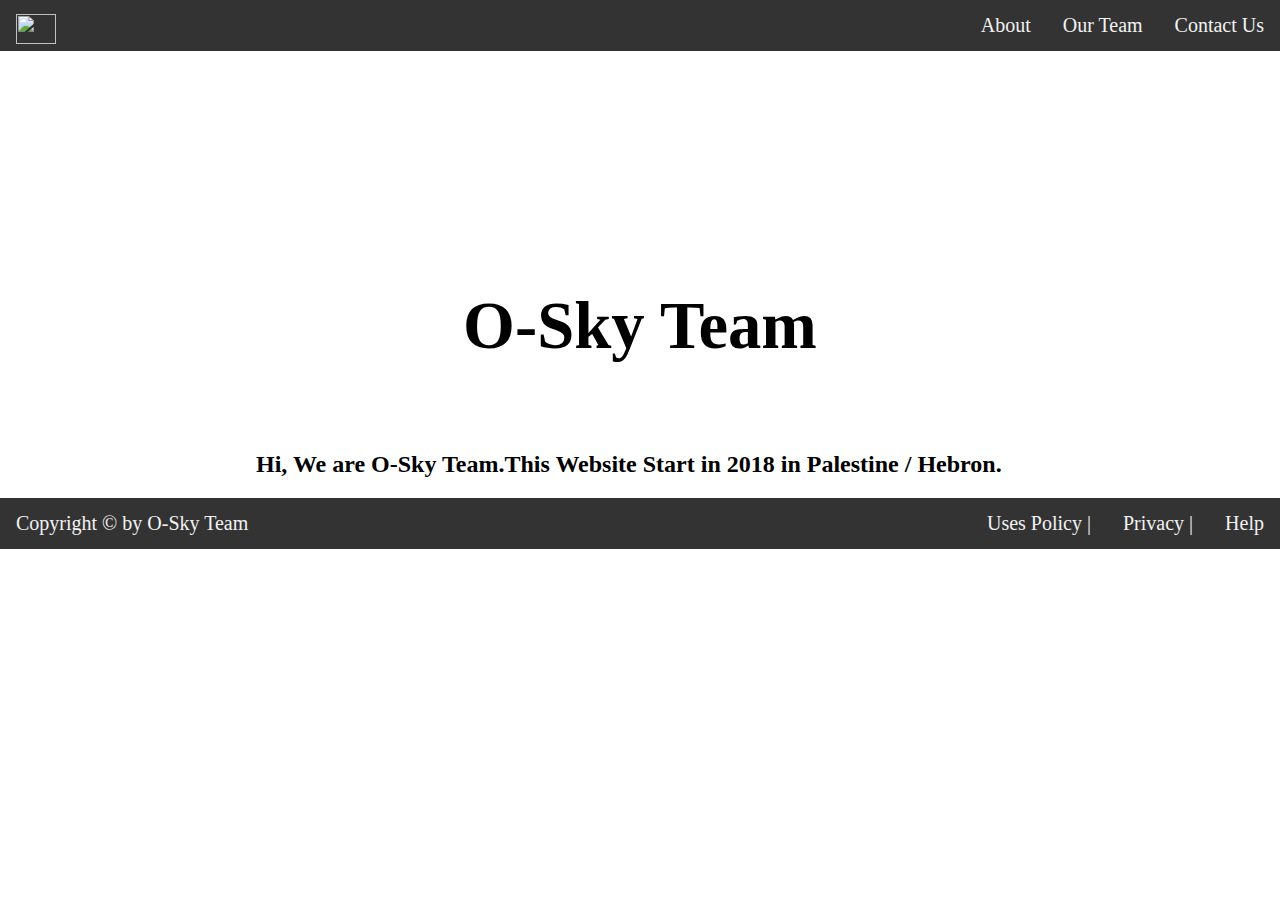
==== oSky.html @ eab46090 "Merge pull request #3 from FACK1/sec1" ====
<!DOCTYPE html>
<html>
    <head>
        <meta charset="utf-8">
        <title title="OSky">OSky</title>
        <link href="oSky.css" type="text/css" rel="stylesheet">
    </head>
    <body>
    		<header>
    		<!-- start Nav -->
    		<nav> 
    			<a href="#" id="logo">
    				<img height="30px" width="40px" src="http://www.clker.com/cliparts/F/m/7/6/7/D/akiko-olive-wreath-md.png">
    			</a>
    			<a href="#contact">Contact Us</a>
    			<a href="#team">Our Team</a>
    			<a href="#about">About</a>
    		</nav>
    		<!-- End Nav -->
    		<h1>O-Sky Team </h1>
    		<span>Welacome In Our World.</span>
    		<h2>
             <!--  <a href="" class="typewrite" data-period="2000" data-type='[ "Hi, We are O-Sky Team.","This Website Start  in 2018 by Team in Palestine / Hebron.", "We are not the only ones, but we are always the butest, now Welacome In Our World."]'>
                <span class="wrap"></span>
              </a> -->
              <a href="#">Hi, We are O-Sky Team.This Website Start  in 2018 in Palestine / Hebron.
              	</a>
              	<br>
            </h2>
    		</header>
    		<!-- Start contact Section -->
    		<section id="contact">
    		</section>
    		<!-- End contact Section  -->
    		<!-- Start Team Section -->
    		<section id="team">
    			
    		</section>
    		<!-- End Team Section -->
    		<!-- Start User Story Section -->
    		<section id="about">
    			 
    		</section>
    		<!-- End User Story Section -->
    		<!-- Start footer -->
    		<footer>
    			<nav>
    				<a id="copyright" href="#">Copyright © by O-Sky Team</a>
    				<a href="#">Help </a> 
    				<a href="#">Privacy | </a> 
    				<a href="#">Uses Policy | </a> 
    			</nav>
    		    

    			
    		</footer>
    		<!-- End footer -->
    		
    <script src="oSky.js" type="text/javascript"></script>
    </body>
</html>
---- oSky.css ----
body{
	margin: 0;
}
nav{
	overflow: hidden;
    background-color: #333;
}
#logo{
	float: left;
	text-decoration: none;
	height:15px;
	width:30px;
}
#copyright{
	text-decoration: none;
	text-align: center;
	float: left;
		}
nav a{
	float: right;
	text-decoration: none;
	padding: 10px;
	color: #f2f2f2;
    text-align: center;
    padding: 14px 16px;
    font-size: 20px;
    border-radius: 4px;
}
nav a:hover {
  background-color: #ddd;
  color: black;
}
nav a.active {
  background-color: #4CAF50;
  color: white;
}
header{
	background-image: url(http://www.clker.com/cliparts/1/3/c/7/14523854441990438377orange-sky.jpg);
	width: 100%;
	background-repeat: no-repeat;
	background-size:cover;
	height: -webkit-fill-available;

}
h1{
    text-align: center;
    padding-top: 15%;
    font-size: 50pt;
    background-repeat: no-repeat;
    background-size: cover;
}
h2 a{
	text-decoration: none;
	color: black;
	text-align:center;
	margin: 20%;
	}
span{
	text-decoration: none;
	color: black;
	text-align:center;
	margin:37%;
	color: white;
	padding:4px 5px;
	border: none;
	border-radius: 4px;
	cursor: pointer;
	font-size: 15pt;
}
section{
	background-image: url(https://www.solidbackgrounds.com/images/2560x1440/2560x1440-sunset-solid-color-background.jpg);
}
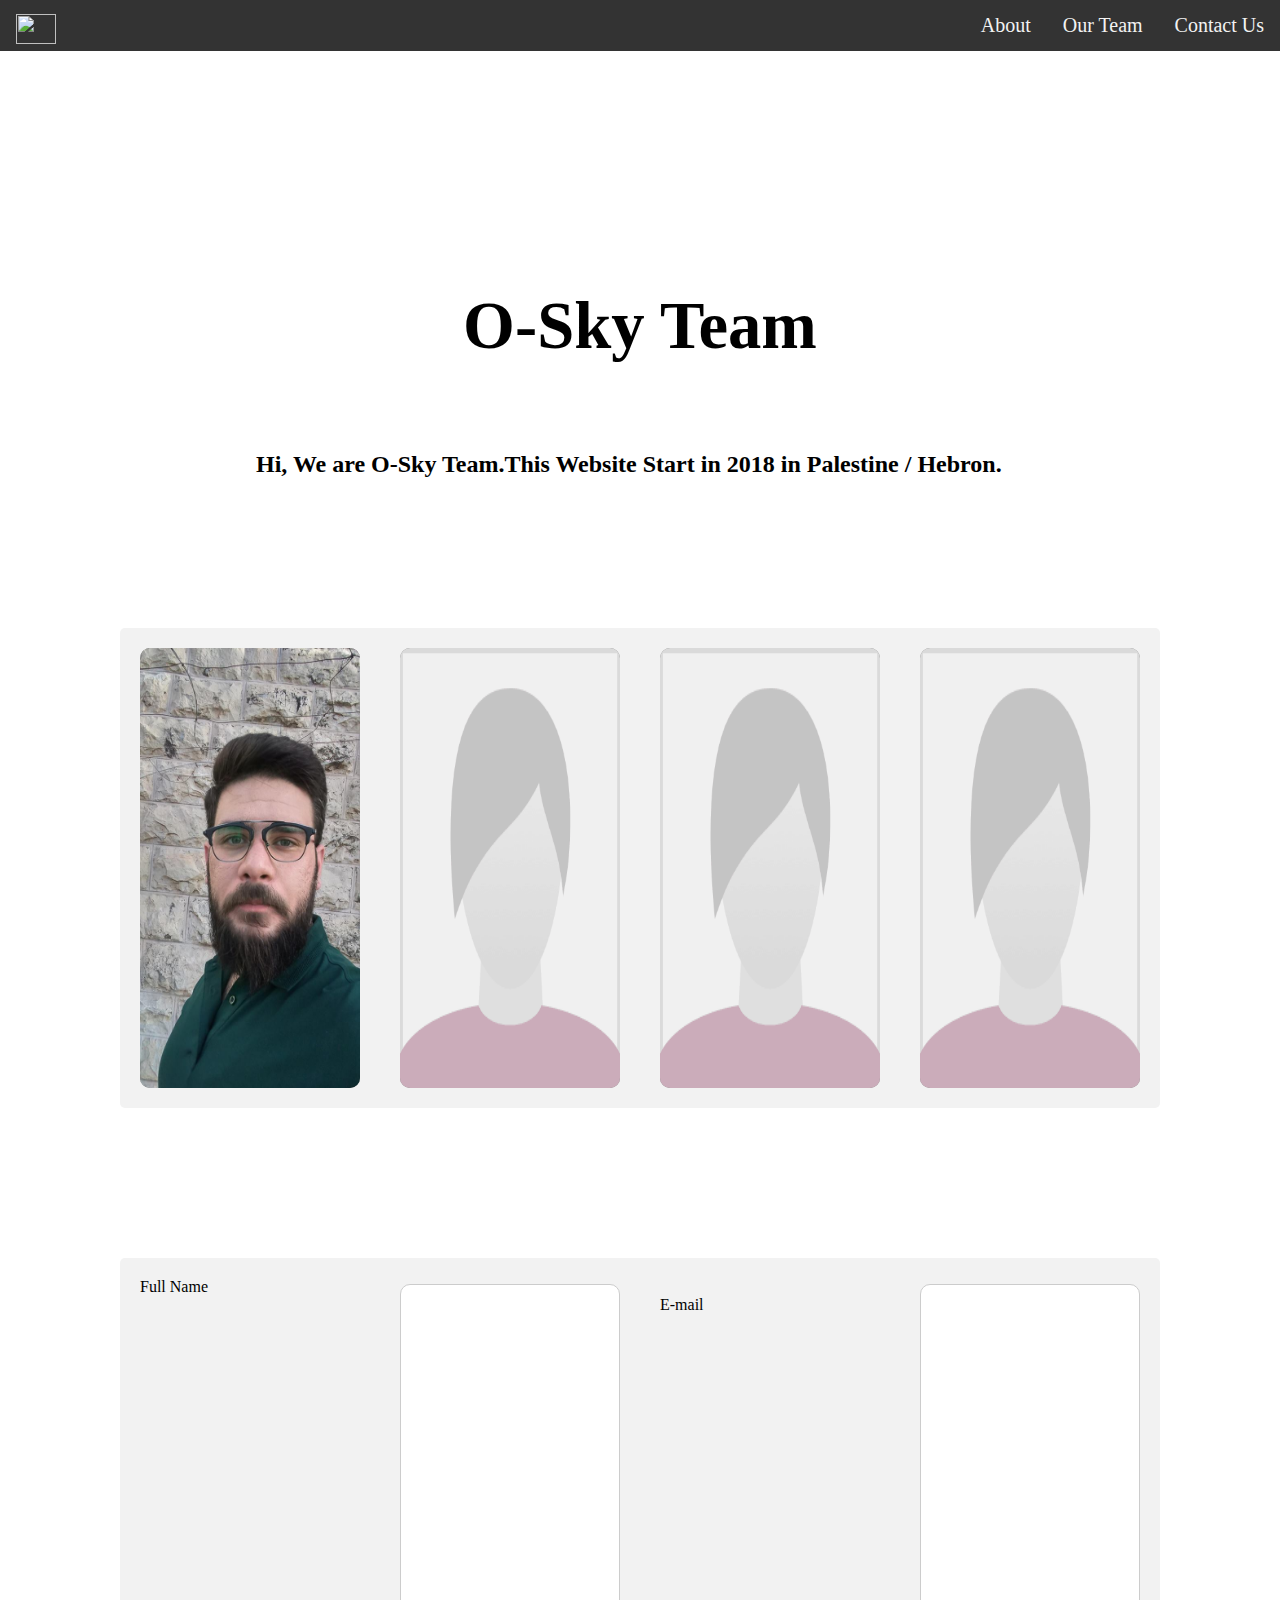
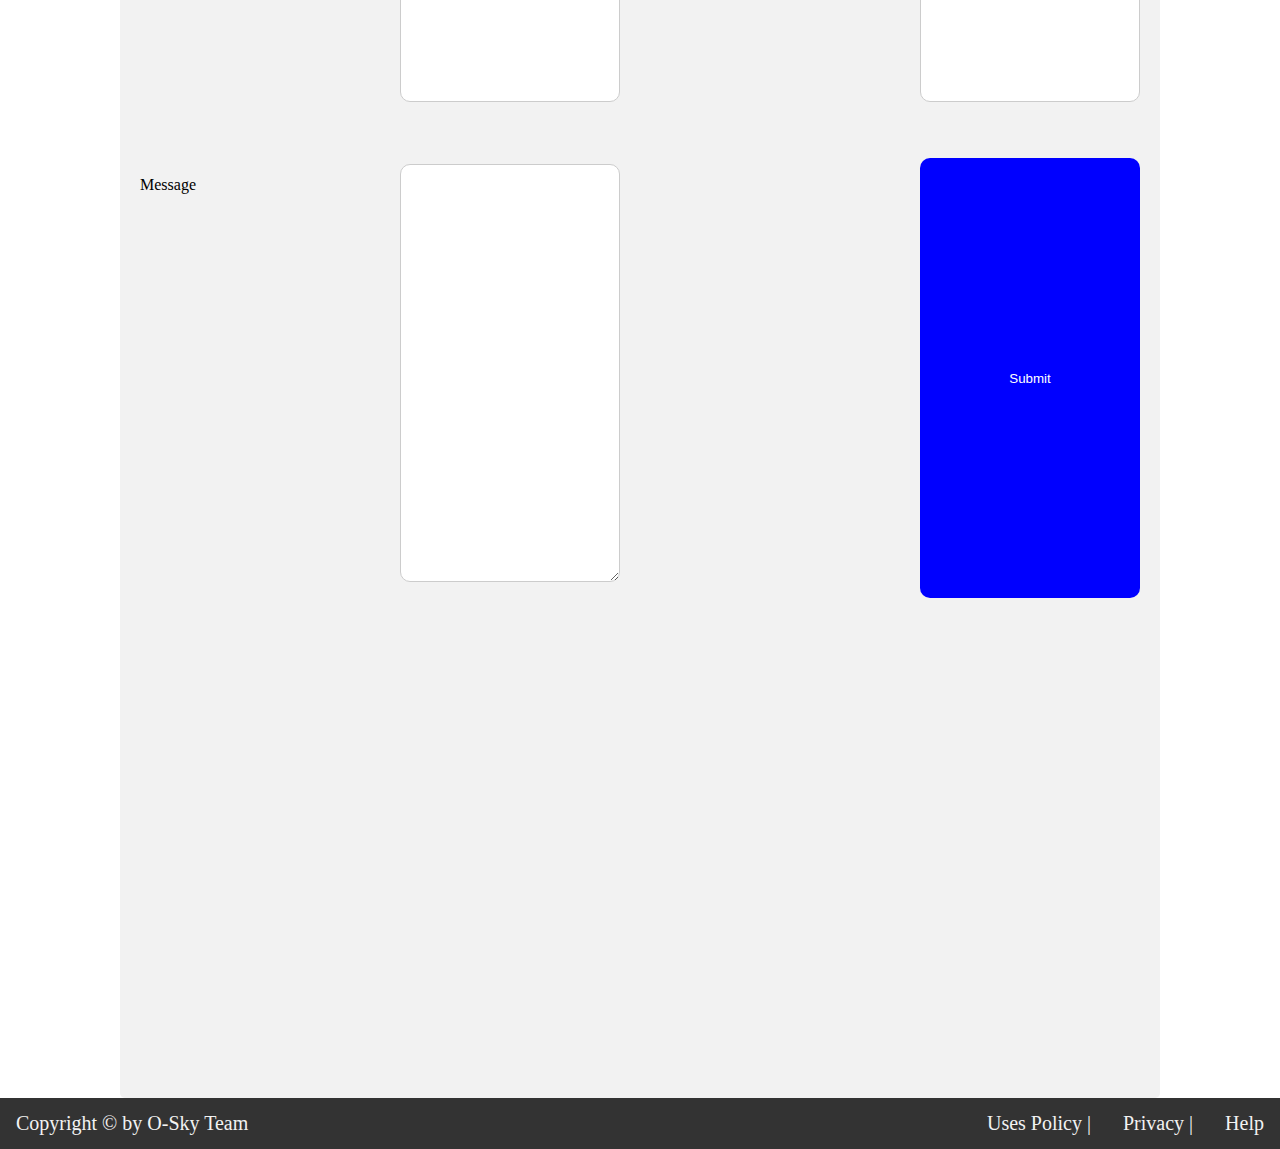
==== commit c25e93e8: "users story #7" ====
--- a/oSky.html
+++ b/oSky.html
@@ -3,12 +3,16 @@
     <head>
         <meta charset="utf-8">
         <title title="OSky">OSky</title>
-        <link href="oSky.css" type="text/css" rel="stylesheet">
+		<link href="oSky.css" type="text/css" rel="stylesheet">
+		<!-- icon -->
+		<link rel="stylesheet" href="https://use.fontawesome.com/releases/v5.4.2/css/all.css" integrity="sha384-/rXc/GQVaYpyDdyxK+ecHPVYJSN9bmVFBvjA/9eOB+pb3F2w2N6fc5qB9Ew5yIns" crossorigin="anonymous">
+
     </head>
     <body>
     		<header>
     		<!-- start Nav -->
-    		<nav> 
+        	<link rel="stylesheet" href="oSky.css">
+    		<nav>
     			<a href="#" id="logo">
     				<img height="30px" width="40px" src="http://www.clker.com/cliparts/F/m/7/6/7/D/akiko-olive-wreath-md.png">
     			</a>
@@ -27,35 +31,175 @@
               	</a>
               	<br>
             </h2>
-    		</header>
+			</header>
+			<!--=================== 
+         	== START TEAM PRO   ==
+        	=====================-->
+		 	<div class="container" id="team">
+
+				<!-----------------
+				 -- Start CARD 1 --
+				 ------------------>
+				<div class="card">
+					<!-- member 1 img -->
+					<div class="img-box">
+							<img src="36609924_1651386038303263_4784925719039836160_n.jpg" height="100%">
+					</div>
+	
+					<!-- USER NAME & short paragraph -->
+					<div class="content">
+						<h2>Mutaz Mohtaseb <br> <span>BA</span></h2>
+						<p>I try my best to become on of the best full stack developer</p>
+	
+					<!-- social media -->
+						<ul>
+							<!-- Github -->
+							<li><a href="https://github.com/alMutazBeAllah"><i class="fab fa-github"></i></a></li>
+							<!-- linkedin -->
+							<li><a href="https://www.linkedin.com/in/mutaz-mohtaseb-2738a0a8/"><i class="fab fa-linkedin"></i></a></li>
+							<!-- CodeWars -->
+							<li><a href="https://www.codewars.com/users/Mutaz"><img src="codewars.png" width="20px"></a></li>
+						</ul>
+				</div>
+				</div>
+				<!-----------------
+				 --  END CARD 1  --
+				 ------------------>
+				<!-----------------
+				 -- Start CARD 2 --
+				 ------------------>
+				<div class="card">
+	
+					<!-- member 2 img -->
+					<div class="img-box">
+	<!-- change photo -->
+						 <img src="avatar-purple-t@2x.png" height="100%">  
+					</div>
+	
+					<!-- USER NAME & short paragraph -->
+					<div class="content">
+	<!-- change name & major -->
+						<h2>USER Name <br> <span>Major</span></h2>
+	<!-- change & write about you -->
+						<p>A web application that generates random text</p>
+	
+					<!-- social media -->
+						<ul>
+	<!-- change social media -->
+							<!-- Github -->
+							<li><a href="#"><i class="fab fa-github"></i></a></li>
+							<!-- linkedin -->
+							<li><a href="#"><i class="fab fa-linkedin"></i></a></li>
+							<!-- CodeWars -->
+							<li><a href="#"><img src="codewars.png" width="20px"></a></li>
+						</ul>
+					</div>
+				</div>
+				<!------------------
+				 --   END CARD 2  --
+				 ------------------->
+				<!-----------------
+				 -- Start CARD 3 --
+				 ------------------>
+				<div class="card">
+					
+					<!-- member 3 img -->
+					<div class="img-box">
+	<!-- change photo --> 
+						<img src="avatar-purple-t@2x.png" height="100%">                </div>
+					
+					<!-- USER NAME & short paragraph -->
+					<div class="content">
+	<!-- change name & major -->
+						<h2>USER Name <br> <span>Major</span></h2>
+	<!-- change & write about you -->
+						<p>A web application that generates random text</p>
+	
+					<!-- social media -->
+						<ul>
+	<!-- change social media -->
+							<!-- Github -->
+							<li><a href="#"><i class="fab fa-github"></i></a></li>
+							<!-- linkedin -->
+							<li><a href="#"><i class="fab fa-linkedin"></i></a></li>
+							<!-- CodeWars -->
+							<li><a href="#"><img src="codewars.png" width="20px"></a></li>
+						</ul>
+					</div>
+				</div>
+				<!------------------
+				 --   END CARD 3  --
+				 ------------------->
+				<!-----------------
+				 -- Start CARD 4 --
+				 ------------------>
+				<div class="card">
+	
+				   <!-- member 4 img -->
+				   <div class="img-box">
+	<!-- change photo -->
+						 <img src="avatar-purple-t@2x.png" height="100%">            </div>
+				
+				<!-- USER NAME & short paragraph -->
+				<div class="content">
+	<!-- change name & major -->
+					<h2>USER Name <br> <span>Major</span></h2>
+	<!-- change & write about you -->
+					<p>A web application that generates random text</p>
+	
+				<!-- social media -->
+					<ul>
+	<!-- change social media -->
+						<!-- Github -->
+						<li><a href="#"><i class="fab fa-github"></i></a></li>
+						<!-- linkedin -->
+						<li><a href="#"><i class="fab fa-linkedin"></i></a></li>
+						<!-- CodeWars -->
+						<li><a href="#"><img src="codewars.png" width="20px"></a></li>
+					</ul>
+				</div>  
+				</div>
+				<!------------------
+				 --   END CARD 4  --
+				 ------------------->
+			</div>
+			<!--=================== 
+			 ==  END  TEAM PRO   ==
+			 ====================-->
+
     		<!-- Start contact Section -->
     		<section id="contact">
+          <form class= "container">
+   Full Name<br><input type="text"><br>
+   E-mail<br><input type="text"><br>
+   Message<br><textarea></textarea><br>
+   <input type="button" value="Submit"><br>
+
+   </form>
     		</section>
     		<!-- End contact Section  -->
-    		<!-- Start Team Section -->
-    		<section id="team">
-    			
-    		</section>
-    		<!-- End Team Section -->
+		
+			
+
     		<!-- Start User Story Section -->
     		<section id="about">
-    			 
+
     		</section>
     		<!-- End User Story Section -->
     		<!-- Start footer -->
     		<footer>
     			<nav>
     				<a id="copyright" href="#">Copyright © by O-Sky Team</a>
-    				<a href="#">Help </a> 
-    				<a href="#">Privacy | </a> 
-    				<a href="#">Uses Policy | </a> 
+    				<a href="#">Help </a>
+    				<a href="#">Privacy | </a>
+    				<a href="#">Uses Policy | </a>
     			</nav>
-    		    
-
-    			
+
+
+
     		</footer>
     		<!-- End footer -->
-    		
+
     <script src="oSky.js" type="text/javascript"></script>
     </body>
-</html>+</html>
--- a/oSky.css
+++ b/oSky.css
@@ -69,4 +69,164 @@
 }
 section{
 	background-image: url(https://www.solidbackgrounds.com/images/2560x1440/2560x1440-sunset-solid-color-background.jpg);
-}+}
+
+input[type=text], textarea{
+
+width: 100%;
+padding: 12px;
+border: 1px solid #ccc;
+border-radius: 10px;
+box-sizing: border-box;
+margin-top: 6px;
+margin-bottom: 16px;
+resize: vertical;
+}
+
+
+input[type=button]{
+  background-color:  blue;
+  color: white;
+  padding: 12px 20px;
+  border: none;
+  border-radius: 10px;
+  cursor: pointer;
+}
+
+
+.container{
+  border-radius: 5px;
+  background-color: #f2f2f2;
+  padding: 20px;
+}
+
+/*##################
+## START TEAM PRO ##
+##################*/
+
+/*Start MIN container*/
+.container{
+    position: relative;
+    width: 1000px;
+    height: auto;
+    margin: 150px auto 0;
+    display: grid;
+    grid-template-columns: 1fr 1fr 1fr 1fr;
+    grid-auto-rows: 440px;
+	grid-gap: 40px;
+}
+
+
+/*Start MIN card */
+.container .card{
+    position: relative;
+    background: gray;
+    overflow: hidden;
+    border-radius: 10px;
+    transition: 0.5s;
+}
+
+/* card hover */
+.container .card:hover{
+    transform: translateY(-20px);
+}
+
+/* Start img-box "img div" */
+.container .card .img-box{
+    position: absolute;
+    top: 0;
+    left: 0;
+    width: 100%;
+    height: 100%;
+    transition: 0.5s;
+}
+
+/* img-box hover*/
+.container .card:hover .img-box{
+opacity: 0.5;
+}
+/* img size */
+.container .card .img-box img{
+    width: 100%;
+
+}
+
+/* Start content */
+.container .card .content{
+    position: absolute;
+    width: 100%;
+    height: 60%;
+    bottom: -100%;
+    padding: 20px;
+    padding-top: 60px;      /*padding btween top and text */
+    box-sizing: border-box;
+    text-align: center;
+    transition: 0.5s;
+}
+
+/* content  hover */
+.container .card:hover .content{
+    bottom: 0;
+}
+
+/* content  effect */
+.container .card:nth-child(1) .content{
+    background: linear-gradient(0deg, orange, transparent);
+}
+.container .card:nth-child(2) .content{
+    background: linear-gradient(0deg, orange, transparent);
+}
+.container .card:nth-child(3) .content{
+    background: linear-gradient(0deg, orange, transparent);
+}
+.container .card:nth-child(4) .content{
+    background: linear-gradient(0deg, orange, transparent);
+}
+
+/* header text "user name" */
+.container .card .content h2{
+    margin: 0 0 10px;
+    padding: 0;
+    color: white;
+    font-size: 24px;
+}
+
+/* header text "major" */
+.container .card .content h2 span{
+    color:rgb(228, 214, 15);
+    font-size: 20px;
+}
+
+/* paragraph text */
+.container .card .content p{
+    margin: 0;
+    padding: 0;
+    color: white;
+    font-size: 20px;
+}
+
+/* min list */
+.container .card .content ul{
+    display: flex;
+    margin: 20px 0 0;
+    padding: 0;
+    align-items: center;
+    justify-content: center;
+}
+
+/* chiled list */
+.container .card .content ul li{
+    list-style: none;
+}
+
+/* list anchor */
+.container .card .content ul a{
+    color: #fff;
+    padding: 0 10px;
+    font-size: 22px;
+    transition: 0.5s;
+}
+/*##################
+##  END TEAM PRO  ##
+##################*/
+
--- a/oSky.css
+++ b/oSky.css
@@ -69,4 +69,164 @@
 }
 section{
 	background-image: url(https://www.solidbackgrounds.com/images/2560x1440/2560x1440-sunset-solid-color-background.jpg);
-}+}
+
+input[type=text], textarea{
+
+width: 100%;
+padding: 12px;
+border: 1px solid #ccc;
+border-radius: 10px;
+box-sizing: border-box;
+margin-top: 6px;
+margin-bottom: 16px;
+resize: vertical;
+}
+
+
+input[type=button]{
+  background-color:  blue;
+  color: white;
+  padding: 12px 20px;
+  border: none;
+  border-radius: 10px;
+  cursor: pointer;
+}
+
+
+.container{
+  border-radius: 5px;
+  background-color: #f2f2f2;
+  padding: 20px;
+}
+
+/*##################
+## START TEAM PRO ##
+##################*/
+
+/*Start MIN container*/
+.container{
+    position: relative;
+    width: 1000px;
+    height: auto;
+    margin: 150px auto 0;
+    display: grid;
+    grid-template-columns: 1fr 1fr 1fr 1fr;
+    grid-auto-rows: 440px;
+	grid-gap: 40px;
+}
+
+
+/*Start MIN card */
+.container .card{
+    position: relative;
+    background: gray;
+    overflow: hidden;
+    border-radius: 10px;
+    transition: 0.5s;
+}
+
+/* card hover */
+.container .card:hover{
+    transform: translateY(-20px);
+}
+
+/* Start img-box "img div" */
+.container .card .img-box{
+    position: absolute;
+    top: 0;
+    left: 0;
+    width: 100%;
+    height: 100%;
+    transition: 0.5s;
+}
+
+/* img-box hover*/
+.container .card:hover .img-box{
+opacity: 0.5;
+}
+/* img size */
+.container .card .img-box img{
+    width: 100%;
+
+}
+
+/* Start content */
+.container .card .content{
+    position: absolute;
+    width: 100%;
+    height: 60%;
+    bottom: -100%;
+    padding: 20px;
+    padding-top: 60px;      /*padding btween top and text */
+    box-sizing: border-box;
+    text-align: center;
+    transition: 0.5s;
+}
+
+/* content  hover */
+.container .card:hover .content{
+    bottom: 0;
+}
+
+/* content  effect */
+.container .card:nth-child(1) .content{
+    background: linear-gradient(0deg, orange, transparent);
+}
+.container .card:nth-child(2) .content{
+    background: linear-gradient(0deg, orange, transparent);
+}
+.container .card:nth-child(3) .content{
+    background: linear-gradient(0deg, orange, transparent);
+}
+.container .card:nth-child(4) .content{
+    background: linear-gradient(0deg, orange, transparent);
+}
+
+/* header text "user name" */
+.container .card .content h2{
+    margin: 0 0 10px;
+    padding: 0;
+    color: white;
+    font-size: 24px;
+}
+
+/* header text "major" */
+.container .card .content h2 span{
+    color:rgb(228, 214, 15);
+    font-size: 20px;
+}
+
+/* paragraph text */
+.container .card .content p{
+    margin: 0;
+    padding: 0;
+    color: white;
+    font-size: 20px;
+}
+
+/* min list */
+.container .card .content ul{
+    display: flex;
+    margin: 20px 0 0;
+    padding: 0;
+    align-items: center;
+    justify-content: center;
+}
+
+/* chiled list */
+.container .card .content ul li{
+    list-style: none;
+}
+
+/* list anchor */
+.container .card .content ul a{
+    color: #fff;
+    padding: 0 10px;
+    font-size: 22px;
+    transition: 0.5s;
+}
+/*##################
+##  END TEAM PRO  ##
+##################*/
+
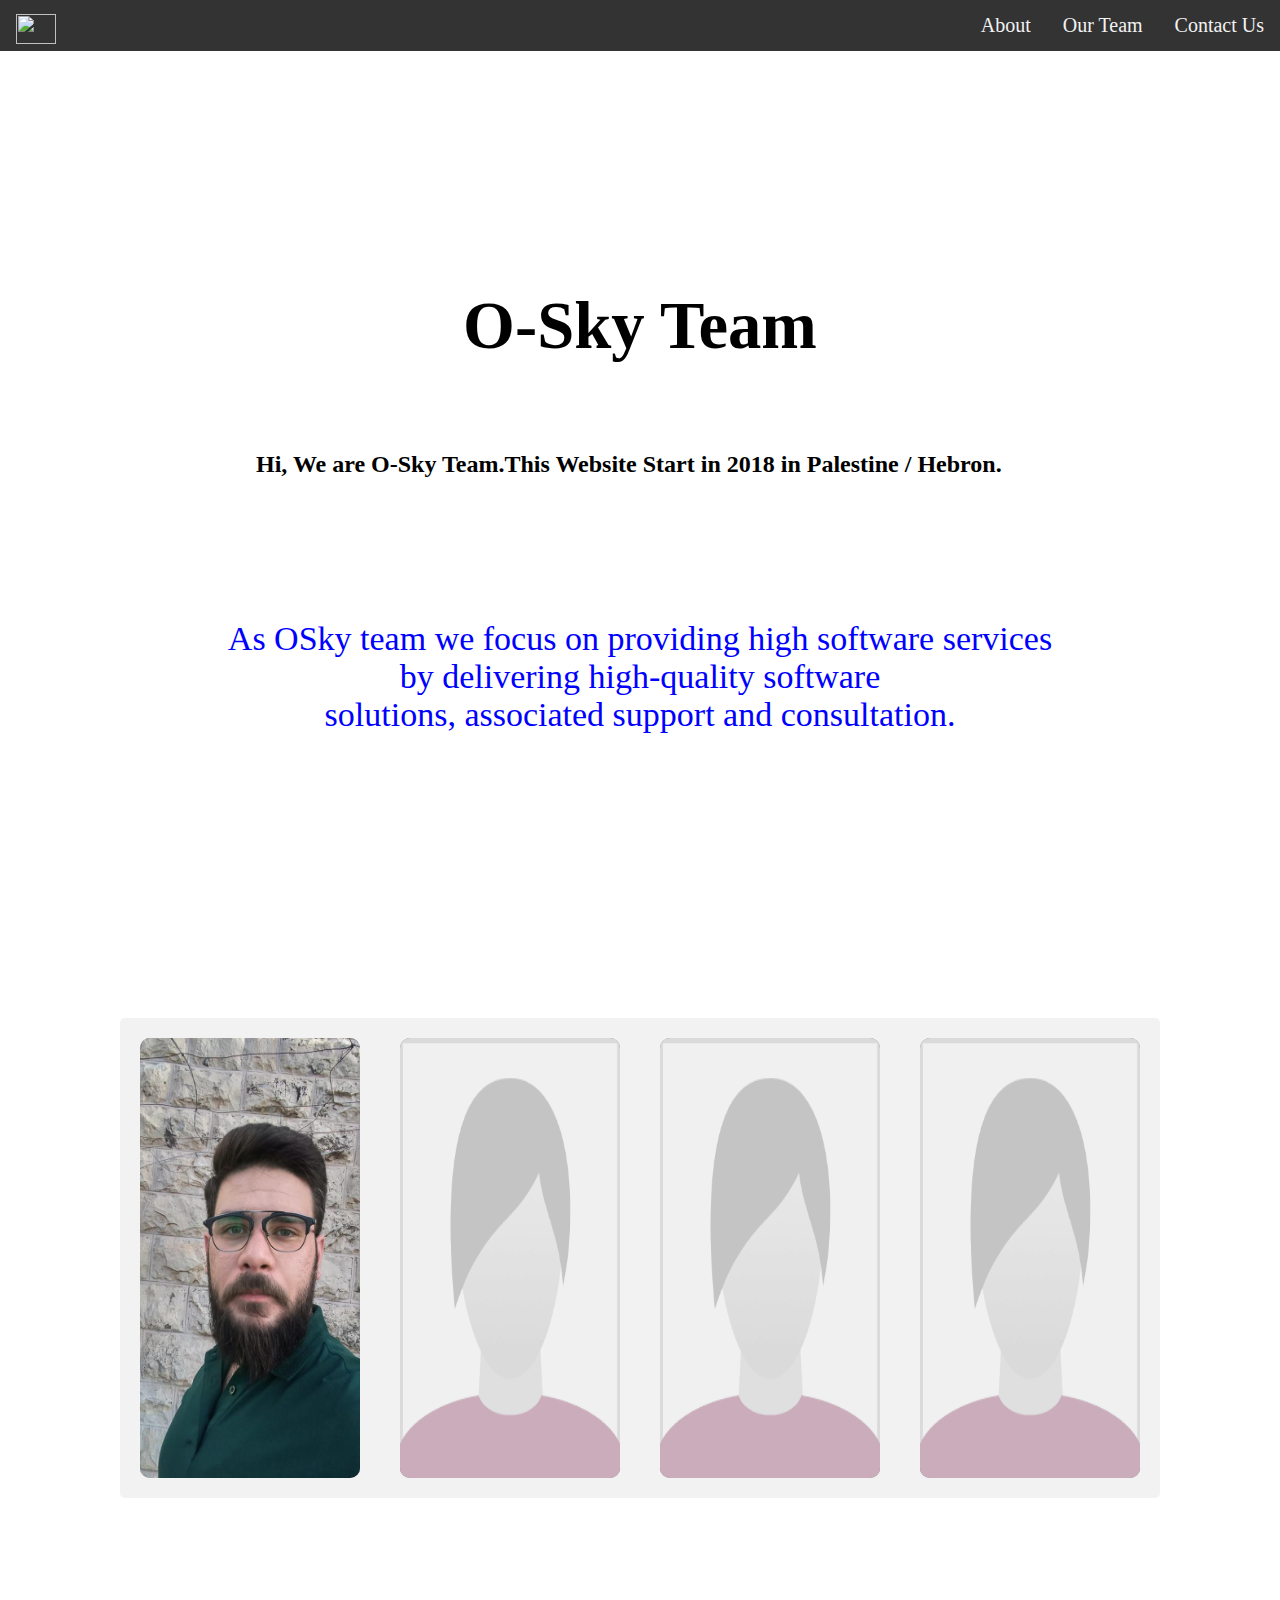
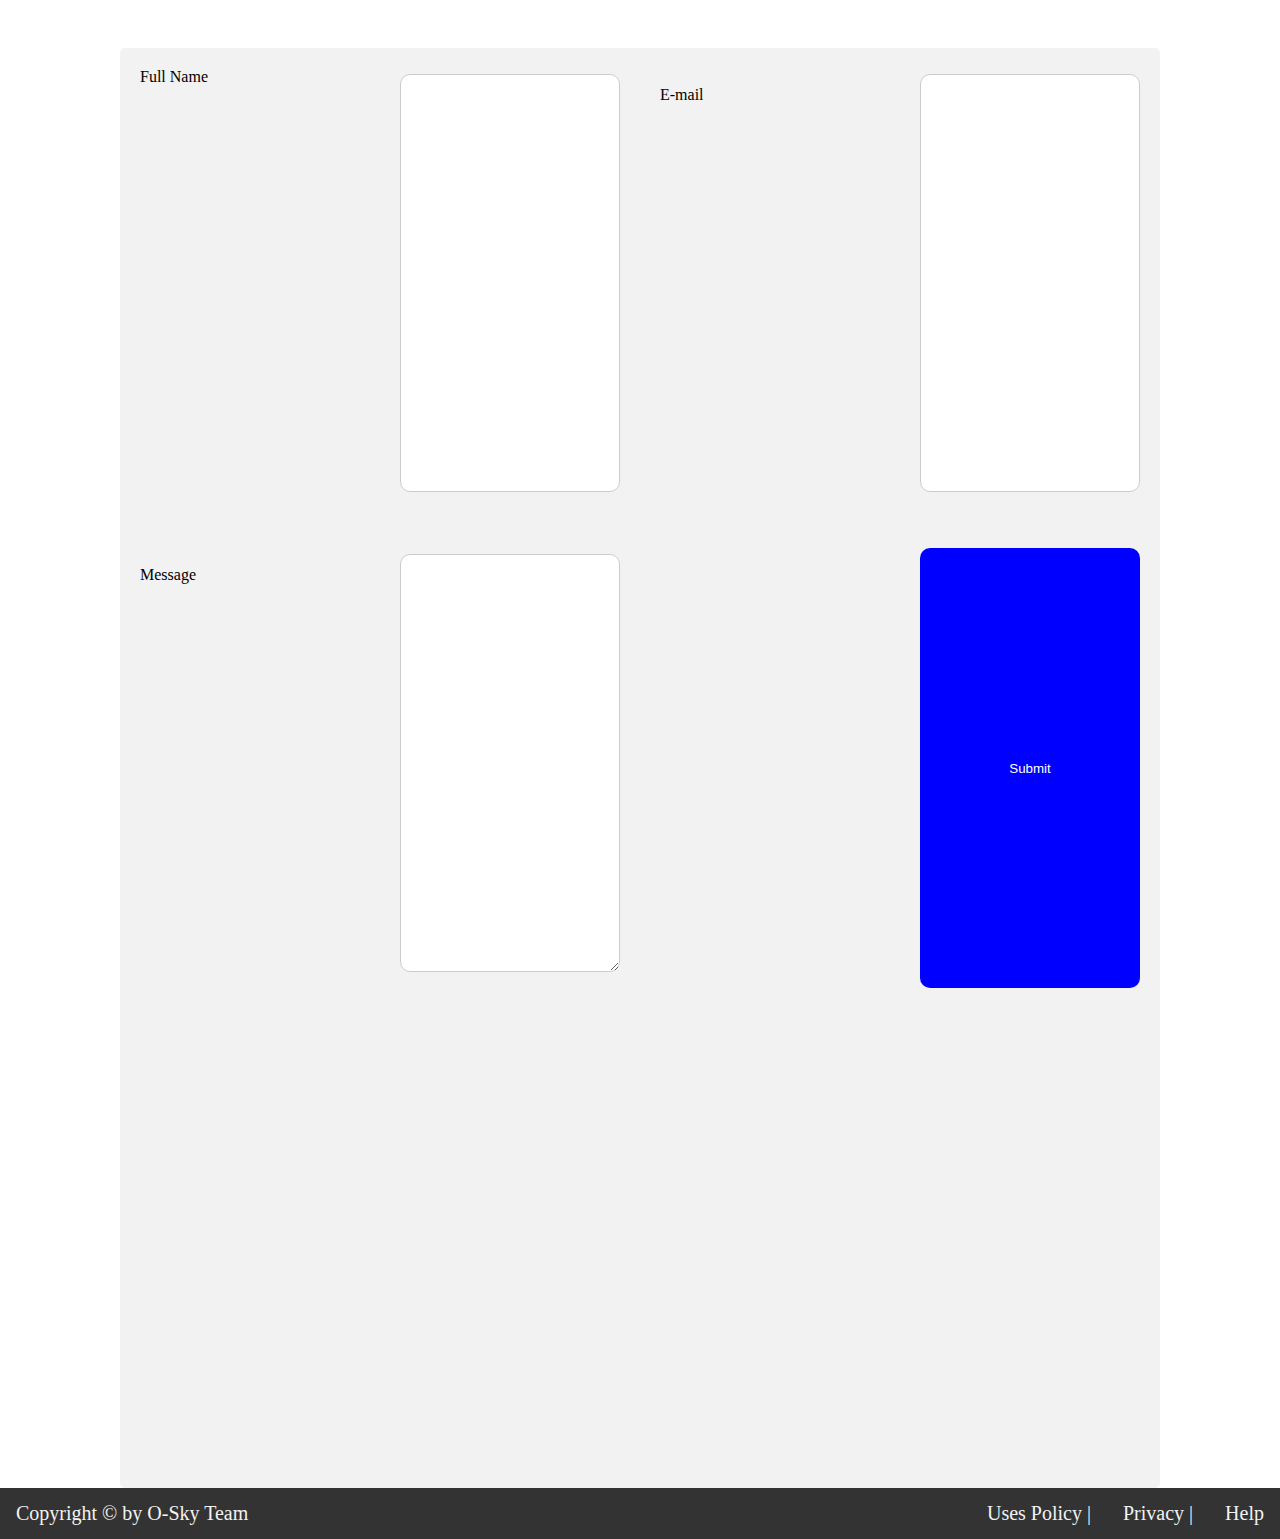
==== commit 97c72afb: "Merge pull request #11 from FACK1/Simba" ====
--- a/oSky.html
+++ b/oSky.html
@@ -32,7 +32,20 @@
               	<br>
             </h2>
 			</header>
-			<!--=================== 
+
+
+
+      <!-- Start User Story Section -->
+      <section id="about">
+        <div class="paragraph-about">
+          <p> <br> As OSky team we focus on providing high software services
+          <br>by delivering high-quality software <br>solutions, associated support and consultation. </p>
+        </div>
+      </section>
+      <!-- End User Story Section -->
+
+      
+			<!--===================
          	== START TEAM PRO   ==
         	=====================-->
 		 	<div class="container" id="team">
@@ -45,12 +58,12 @@
 					<div class="img-box">
 							<img src="36609924_1651386038303263_4784925719039836160_n.jpg" height="100%">
 					</div>
-	
+
 					<!-- USER NAME & short paragraph -->
 					<div class="content">
 						<h2>Mutaz Mohtaseb <br> <span>BA</span></h2>
 						<p>I try my best to become on of the best full stack developer</p>
-	
+
 					<!-- social media -->
 						<ul>
 							<!-- Github -->
@@ -69,20 +82,20 @@
 				 -- Start CARD 2 --
 				 ------------------>
 				<div class="card">
-	
+
 					<!-- member 2 img -->
 					<div class="img-box">
 	<!-- change photo -->
-						 <img src="avatar-purple-t@2x.png" height="100%">  
-					</div>
-	
+						 <img src="avatar-purple-t@2x.png" height="100%">
+					</div>
+
 					<!-- USER NAME & short paragraph -->
 					<div class="content">
 	<!-- change name & major -->
 						<h2>USER Name <br> <span>Major</span></h2>
 	<!-- change & write about you -->
 						<p>A web application that generates random text</p>
-	
+
 					<!-- social media -->
 						<ul>
 	<!-- change social media -->
@@ -102,19 +115,19 @@
 				 -- Start CARD 3 --
 				 ------------------>
 				<div class="card">
-					
+
 					<!-- member 3 img -->
 					<div class="img-box">
-	<!-- change photo --> 
+	<!-- change photo -->
 						<img src="avatar-purple-t@2x.png" height="100%">                </div>
-					
+
 					<!-- USER NAME & short paragraph -->
 					<div class="content">
 	<!-- change name & major -->
 						<h2>USER Name <br> <span>Major</span></h2>
 	<!-- change & write about you -->
 						<p>A web application that generates random text</p>
-	
+
 					<!-- social media -->
 						<ul>
 	<!-- change social media -->
@@ -134,19 +147,19 @@
 				 -- Start CARD 4 --
 				 ------------------>
 				<div class="card">
-	
+
 				   <!-- member 4 img -->
 				   <div class="img-box">
 	<!-- change photo -->
 						 <img src="avatar-purple-t@2x.png" height="100%">            </div>
-				
+
 				<!-- USER NAME & short paragraph -->
 				<div class="content">
 	<!-- change name & major -->
 					<h2>USER Name <br> <span>Major</span></h2>
 	<!-- change & write about you -->
 					<p>A web application that generates random text</p>
-	
+
 				<!-- social media -->
 					<ul>
 	<!-- change social media -->
@@ -157,13 +170,13 @@
 						<!-- CodeWars -->
 						<li><a href="#"><img src="codewars.png" width="20px"></a></li>
 					</ul>
-				</div>  
+				</div>
 				</div>
 				<!------------------
 				 --   END CARD 4  --
 				 ------------------->
 			</div>
-			<!--=================== 
+			<!--===================
 			 ==  END  TEAM PRO   ==
 			 ====================-->
 
@@ -178,14 +191,8 @@
    </form>
     		</section>
     		<!-- End contact Section  -->
-		
-			
-
-    		<!-- Start User Story Section -->
-    		<section id="about">
-
-    		</section>
-    		<!-- End User Story Section -->
+
+
     		<!-- Start footer -->
     		<footer>
     			<nav>
--- a/oSky.css
+++ b/oSky.css
@@ -99,6 +99,19 @@
   background-color: #f2f2f2;
   padding: 20px;
 }
+
+/*START USER STORies*/
+.paragraph-about{
+	width: 100%;
+	high: auto;
+	text-align: center;
+	color: blue;
+	font-size: 34px;
+	padding-top: 50px;
+	padding-bottom: 100px;
+	margin-bottom: 0;
+}
+/*END USER STORies*/
 
 /*##################
 ## START TEAM PRO ##
@@ -229,4 +242,3 @@
 /*##################
 ##  END TEAM PRO  ##
 ##################*/
-
--- a/oSky.css
+++ b/oSky.css
@@ -99,6 +99,19 @@
   background-color: #f2f2f2;
   padding: 20px;
 }
+
+/*START USER STORies*/
+.paragraph-about{
+	width: 100%;
+	high: auto;
+	text-align: center;
+	color: blue;
+	font-size: 34px;
+	padding-top: 50px;
+	padding-bottom: 100px;
+	margin-bottom: 0;
+}
+/*END USER STORies*/
 
 /*##################
 ## START TEAM PRO ##
@@ -229,4 +242,3 @@
 /*##################
 ##  END TEAM PRO  ##
 ##################*/
-
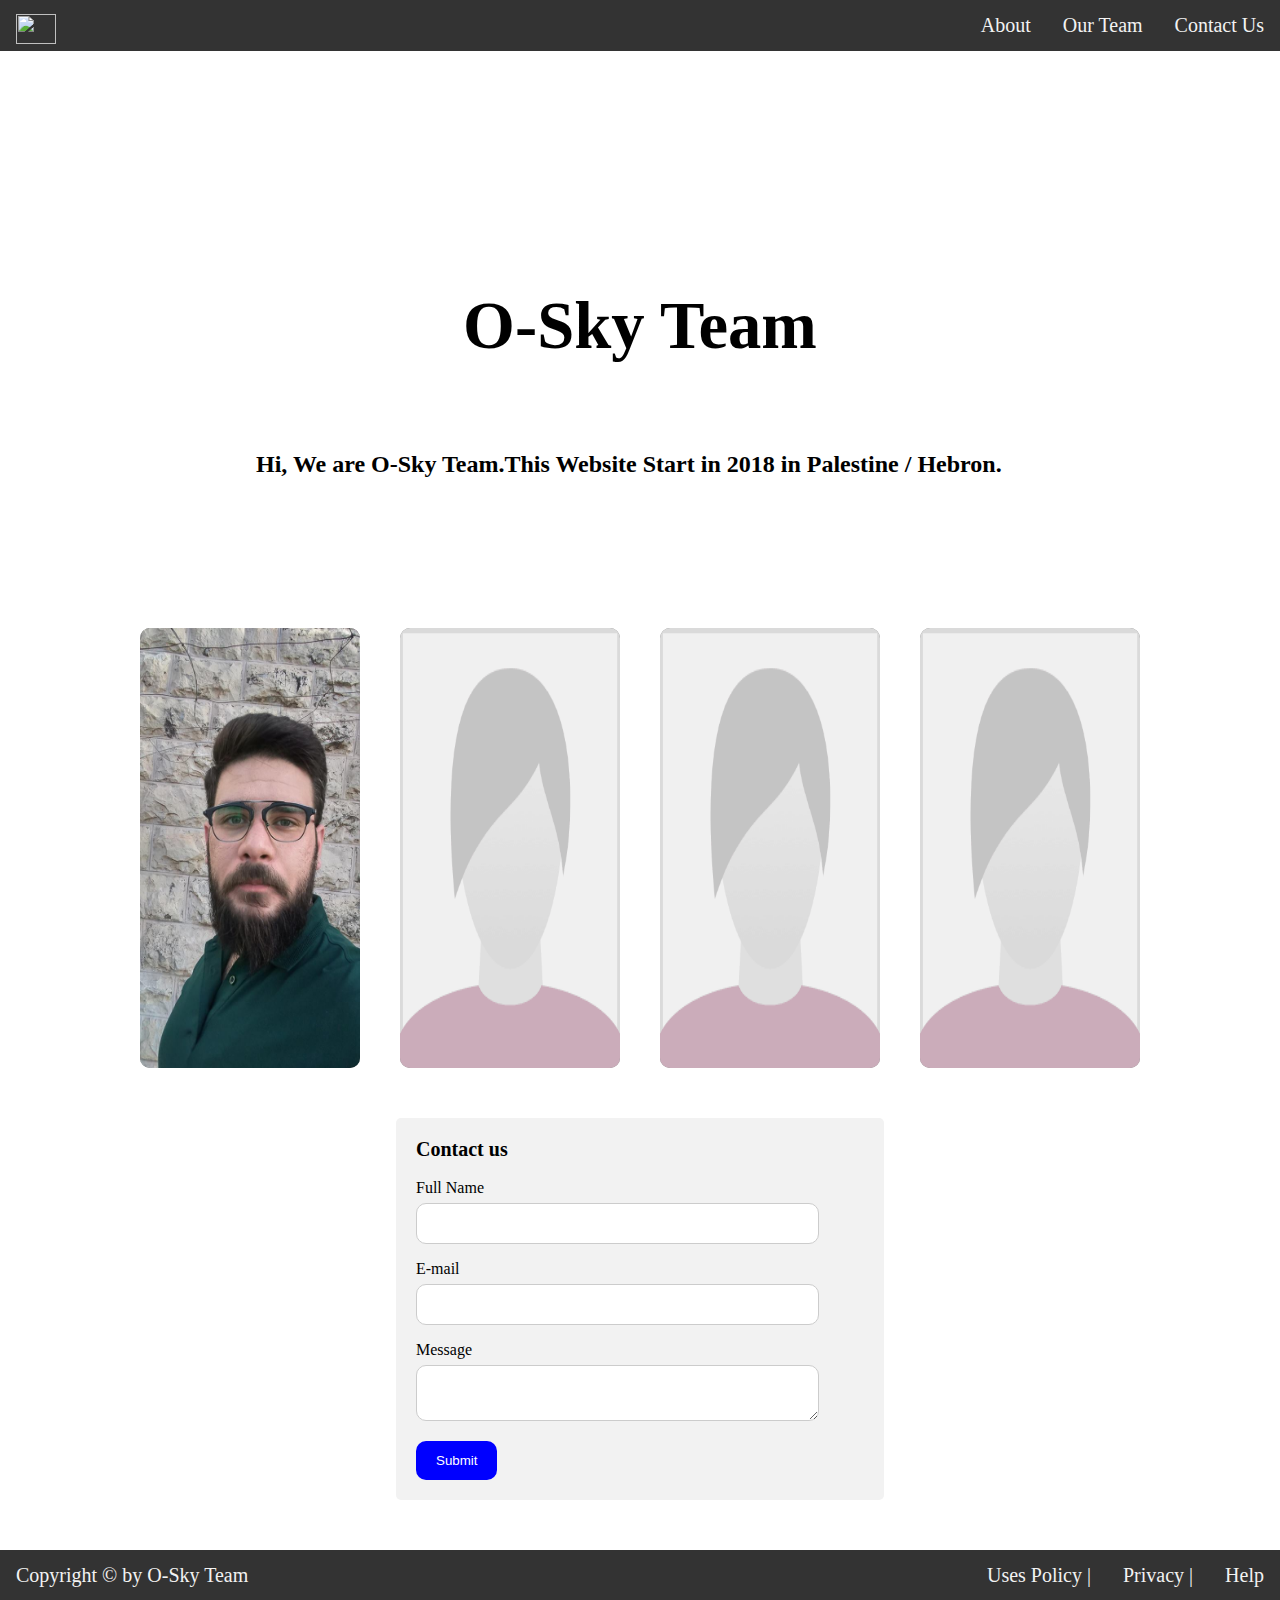
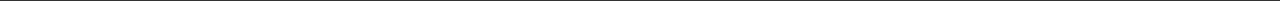
==== commit b9b3afbc: "form changes #9" ====
--- a/oSky.html
+++ b/oSky.html
@@ -32,19 +32,6 @@
               	<br>
             </h2>
 			</header>
-
-
-
-      <!-- Start User Story Section -->
-      <section id="about">
-        <div class="paragraph-about">
-          <p> <br> As OSky team we focus on providing high software services
-          <br>by delivering high-quality software <br>solutions, associated support and consultation. </p>
-        </div>
-      </section>
-      <!-- End User Story Section -->
-
-      
 			<!--===================
          	== START TEAM PRO   ==
         	=====================-->
@@ -182,17 +169,24 @@
 
     		<!-- Start contact Section -->
     		<section id="contact">
-          <form class= "container">
-   Full Name<br><input type="text"><br>
-   E-mail<br><input type="text"><br>
+          <form class= "form-container">
+   <label id="contactHeader">Contact us</label><br><br>
+   Full Name<br><input type="text" required><br>
+   E-mail<br><input type="text" required><br>
    Message<br><textarea></textarea><br>
-   <input type="button" value="Submit"><br>
+   <button type="submit" id="submitButton">Submit</button><br>
 
    </form>
     		</section>
     		<!-- End contact Section  -->
 
 
+
+    		<!-- Start User Story Section -->
+    		<section id="about">
+
+    		</section>
+    		<!-- End User Story Section -->
     		<!-- Start footer -->
     		<footer>
     			<nav>
--- a/oSky.css
+++ b/oSky.css
@@ -73,7 +73,7 @@
 
 input[type=text], textarea{
 
-width: 100%;
+width: 90%;
 padding: 12px;
 border: 1px solid #ccc;
 border-radius: 10px;
@@ -84,7 +84,7 @@
 }
 
 
-input[type=button]{
+#submitButton{
   background-color:  blue;
   color: white;
   padding: 12px 20px;
@@ -94,24 +94,26 @@
 }
 
 
-.container{
+.form-container{
   border-radius: 5px;
   background-color: #f2f2f2;
   padding: 20px;
-}
-
-/*START USER STORies*/
-.paragraph-about{
-	width: 100%;
-	high: auto;
-	text-align: center;
-	color: blue;
-	font-size: 34px;
-	padding-top: 50px;
-	padding-bottom: 100px;
-	margin-bottom: 0;
-}
-/*END USER STORies*/
+	width: 35%;
+	margin-top: 50px;
+	margin-bottom:50px;
+	margin-left: auto;
+	margin-right: auto;
+}
+@media only screen and (max-width: 600px) {
+    .form-container{
+        width: 100%
+}
+}
+
+#contactHeader {
+	font-size: 20px;
+	font-weight: bold;
+}
 
 /*##################
 ## START TEAM PRO ##
--- a/oSky.css
+++ b/oSky.css
@@ -73,7 +73,7 @@
 
 input[type=text], textarea{
 
-width: 100%;
+width: 90%;
 padding: 12px;
 border: 1px solid #ccc;
 border-radius: 10px;
@@ -84,7 +84,7 @@
 }
 
 
-input[type=button]{
+#submitButton{
   background-color:  blue;
   color: white;
   padding: 12px 20px;
@@ -94,24 +94,26 @@
 }
 
 
-.container{
+.form-container{
   border-radius: 5px;
   background-color: #f2f2f2;
   padding: 20px;
-}
-
-/*START USER STORies*/
-.paragraph-about{
-	width: 100%;
-	high: auto;
-	text-align: center;
-	color: blue;
-	font-size: 34px;
-	padding-top: 50px;
-	padding-bottom: 100px;
-	margin-bottom: 0;
-}
-/*END USER STORies*/
+	width: 35%;
+	margin-top: 50px;
+	margin-bottom:50px;
+	margin-left: auto;
+	margin-right: auto;
+}
+@media only screen and (max-width: 600px) {
+    .form-container{
+        width: 100%
+}
+}
+
+#contactHeader {
+	font-size: 20px;
+	font-weight: bold;
+}
 
 /*##################
 ## START TEAM PRO ##
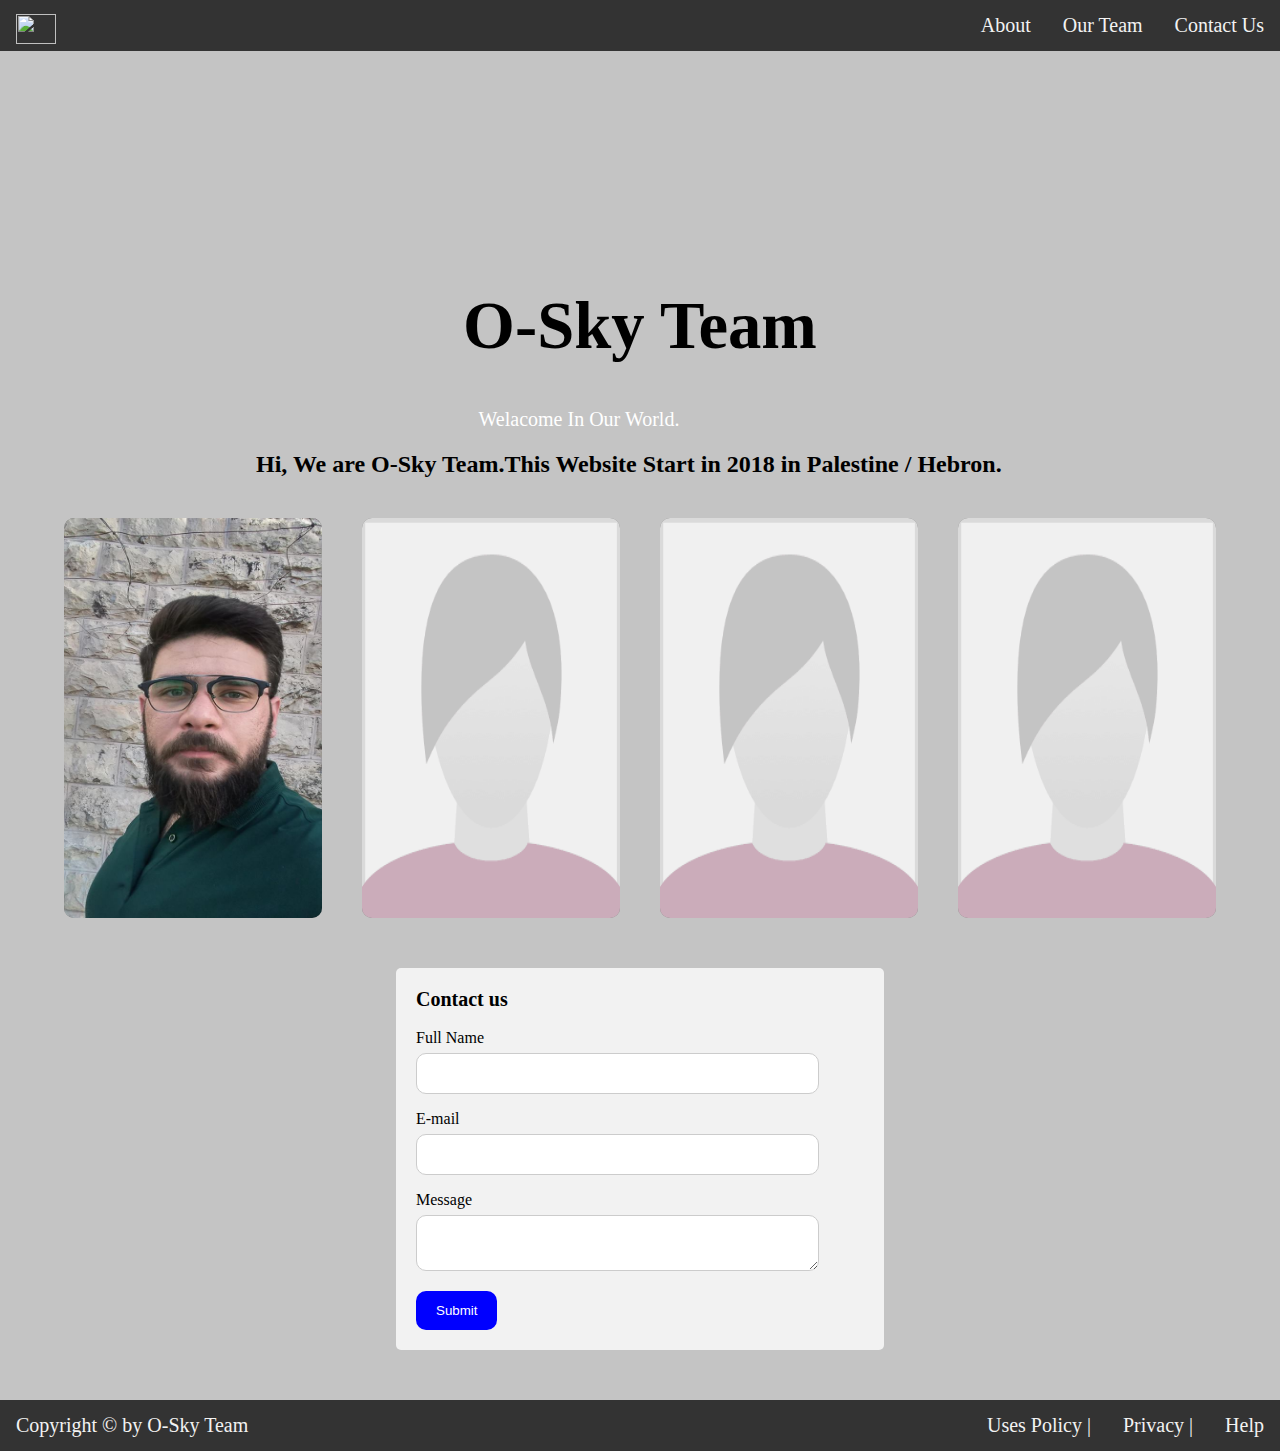
==== commit d8af0f9a: "Merge pull request #14 from FACK1/sec3" ====
--- a/oSky.html
+++ b/oSky.html
@@ -32,6 +32,7 @@
               	<br>
             </h2>
 			</header>
+
 			<!--===================
          	== START TEAM PRO   ==
         	=====================-->
@@ -54,11 +55,11 @@
 					<!-- social media -->
 						<ul>
 							<!-- Github -->
-							<li><a href="https://github.com/alMutazBeAllah"><i class="fab fa-github"></i></a></li>
+							<li><a href="https://github.com/alMutazBeAllah" target="_blank"><i class="fab fa-github"></i></a></li>
 							<!-- linkedin -->
-							<li><a href="https://www.linkedin.com/in/mutaz-mohtaseb-2738a0a8/"><i class="fab fa-linkedin"></i></a></li>
+							<li><a href="https://www.linkedin.com/in/mutaz-mohtaseb-2738a0a8/" target="_blank"><i class="fab fa-linkedin"></i></a></li>
 							<!-- CodeWars -->
-							<li><a href="https://www.codewars.com/users/Mutaz"><img src="codewars.png" width="20px"></a></li>
+							<li><a href="https://www.codewars.com/users/Mutaz" target="_blank"><img src="codewars.png" width="20px"></a></li>
 						</ul>
 				</div>
 				</div>
@@ -87,11 +88,11 @@
 						<ul>
 	<!-- change social media -->
 							<!-- Github -->
-							<li><a href="#"><i class="fab fa-github"></i></a></li>
+							<li><a href="#" target="_blank"><i class="fab fa-github"></i></a></li>
 							<!-- linkedin -->
-							<li><a href="#"><i class="fab fa-linkedin"></i></a></li>
+							<li><a href="#" target="_blank"><i class="fab fa-linkedin"></i></a></li>
 							<!-- CodeWars -->
-							<li><a href="#"><img src="codewars.png" width="20px"></a></li>
+							<li><a href="#" target="_blank"><img src="codewars.png" width="20px"></a></li>
 						</ul>
 					</div>
 				</div>
@@ -119,11 +120,11 @@
 						<ul>
 	<!-- change social media -->
 							<!-- Github -->
-							<li><a href="#"><i class="fab fa-github"></i></a></li>
+							<li><a href="#" target="_blank"><i class="fab fa-github"></i></a></li>
 							<!-- linkedin -->
-							<li><a href="#"><i class="fab fa-linkedin"></i></a></li>
+							<li><a href="#" target="_blank"><i class="fab fa-linkedin"></i></a></li>
 							<!-- CodeWars -->
-							<li><a href="#"><img src="codewars.png" width="20px"></a></li>
+							<li><a href="#" target="_blank"><img src="codewars.png" width="20px"></a></li>
 						</ul>
 					</div>
 				</div>
@@ -151,11 +152,11 @@
 					<ul>
 	<!-- change social media -->
 						<!-- Github -->
-						<li><a href="#"><i class="fab fa-github"></i></a></li>
+						<li><a href="#" target="_blank"><i class="fab fa-github"></i></a></li>
 						<!-- linkedin -->
-						<li><a href="#"><i class="fab fa-linkedin"></i></a></li>
+						<li><a href="#" target="_blank"><i class="fab fa-linkedin"></i></a></li>
 						<!-- CodeWars -->
-						<li><a href="#"><img src="codewars.png" width="20px"></a></li>
+						<li><a href="#" target="_blank"><img src="codewars.png" width="20px"></a></li>
 					</ul>
 				</div>
 				</div>
@@ -182,11 +183,6 @@
 
 
 
-    		<!-- Start User Story Section -->
-    		<section id="about">
-
-    		</section>
-    		<!-- End User Story Section -->
     		<!-- Start footer -->
     		<footer>
     			<nav>
--- a/oSky.css
+++ b/oSky.css
@@ -1,5 +1,7 @@
 body{
-	margin: 0;
+    margin: 0;
+    padding: 0;
+    background: #c4c4c4;
 }
 nav{
 	overflow: hidden;
@@ -68,7 +70,9 @@
 	font-size: 15pt;
 }
 section{
-	background-image: url(https://www.solidbackgrounds.com/images/2560x1440/2560x1440-sunset-solid-color-background.jpg);
+    background-size:cover;
+    height: -webkit-fill-available;
+    margin: auto;
 }
 
 input[type=text], textarea{
@@ -115,6 +119,19 @@
 	font-weight: bold;
 }
 
+/*START USER STORies*/
+.paragraph-about{
+	width: 100%;
+	high: auto;
+	text-align: center;
+	color: blue;
+	font-size: 34px;
+	padding-top: 50px;
+	padding-bottom: 100px;
+	margin-bottom: 0;
+}
+/*END USER STORies*/
+
 /*##################
 ## START TEAM PRO ##
 ##################*/
@@ -122,24 +139,33 @@
 /*Start MIN container*/
 .container{
     position: relative;
-    width: 1000px;
+    width:90%;
     height: auto;
-    margin: 150px auto 0;
+    margin: 40px auto 0;
+    display: grid;
+    grid-template: 1fr 1fr 1fr 1fr;
+    grid-auto-rows: 400px;
+    grid-gap: 40px;
+    
+}
+@media screen and (min-width:700px){
+    .container{
     display: grid;
     grid-template-columns: 1fr 1fr 1fr 1fr;
-    grid-auto-rows: 440px;
-	grid-gap: 40px;
-}
-
+    grid-auto-rows: 400px;
+    grid-gap: 40px;
+    }
+}
 
 /*Start MIN card */
 .container .card{
-    position: relative;
+    position: inherit;
     background: gray;
     overflow: hidden;
     border-radius: 10px;
     transition: 0.5s;
 }
+
 
 /* card hover */
 .container .card:hover{
@@ -172,8 +198,8 @@
     width: 100%;
     height: 60%;
     bottom: -100%;
-    padding: 20px;
-    padding-top: 60px;      /*padding btween top and text */
+    padding: 0;
+    padding-top: 10px;      /*padding btween top and text */
     box-sizing: border-box;
     text-align: center;
     transition: 0.5s;
@@ -241,6 +267,8 @@
     font-size: 22px;
     transition: 0.5s;
 }
+
+
 /*##################
 ##  END TEAM PRO  ##
 ##################*/
--- a/oSky.css
+++ b/oSky.css
@@ -1,5 +1,7 @@
 body{
-	margin: 0;
+    margin: 0;
+    padding: 0;
+    background: #c4c4c4;
 }
 nav{
 	overflow: hidden;
@@ -68,7 +70,9 @@
 	font-size: 15pt;
 }
 section{
-	background-image: url(https://www.solidbackgrounds.com/images/2560x1440/2560x1440-sunset-solid-color-background.jpg);
+    background-size:cover;
+    height: -webkit-fill-available;
+    margin: auto;
 }
 
 input[type=text], textarea{
@@ -115,6 +119,19 @@
 	font-weight: bold;
 }
 
+/*START USER STORies*/
+.paragraph-about{
+	width: 100%;
+	high: auto;
+	text-align: center;
+	color: blue;
+	font-size: 34px;
+	padding-top: 50px;
+	padding-bottom: 100px;
+	margin-bottom: 0;
+}
+/*END USER STORies*/
+
 /*##################
 ## START TEAM PRO ##
 ##################*/
@@ -122,24 +139,33 @@
 /*Start MIN container*/
 .container{
     position: relative;
-    width: 1000px;
+    width:90%;
     height: auto;
-    margin: 150px auto 0;
+    margin: 40px auto 0;
+    display: grid;
+    grid-template: 1fr 1fr 1fr 1fr;
+    grid-auto-rows: 400px;
+    grid-gap: 40px;
+    
+}
+@media screen and (min-width:700px){
+    .container{
     display: grid;
     grid-template-columns: 1fr 1fr 1fr 1fr;
-    grid-auto-rows: 440px;
-	grid-gap: 40px;
-}
-
+    grid-auto-rows: 400px;
+    grid-gap: 40px;
+    }
+}
 
 /*Start MIN card */
 .container .card{
-    position: relative;
+    position: inherit;
     background: gray;
     overflow: hidden;
     border-radius: 10px;
     transition: 0.5s;
 }
+
 
 /* card hover */
 .container .card:hover{
@@ -172,8 +198,8 @@
     width: 100%;
     height: 60%;
     bottom: -100%;
-    padding: 20px;
-    padding-top: 60px;      /*padding btween top and text */
+    padding: 0;
+    padding-top: 10px;      /*padding btween top and text */
     box-sizing: border-box;
     text-align: center;
     transition: 0.5s;
@@ -241,6 +267,8 @@
     font-size: 22px;
     transition: 0.5s;
 }
+
+
 /*##################
 ##  END TEAM PRO  ##
 ##################*/
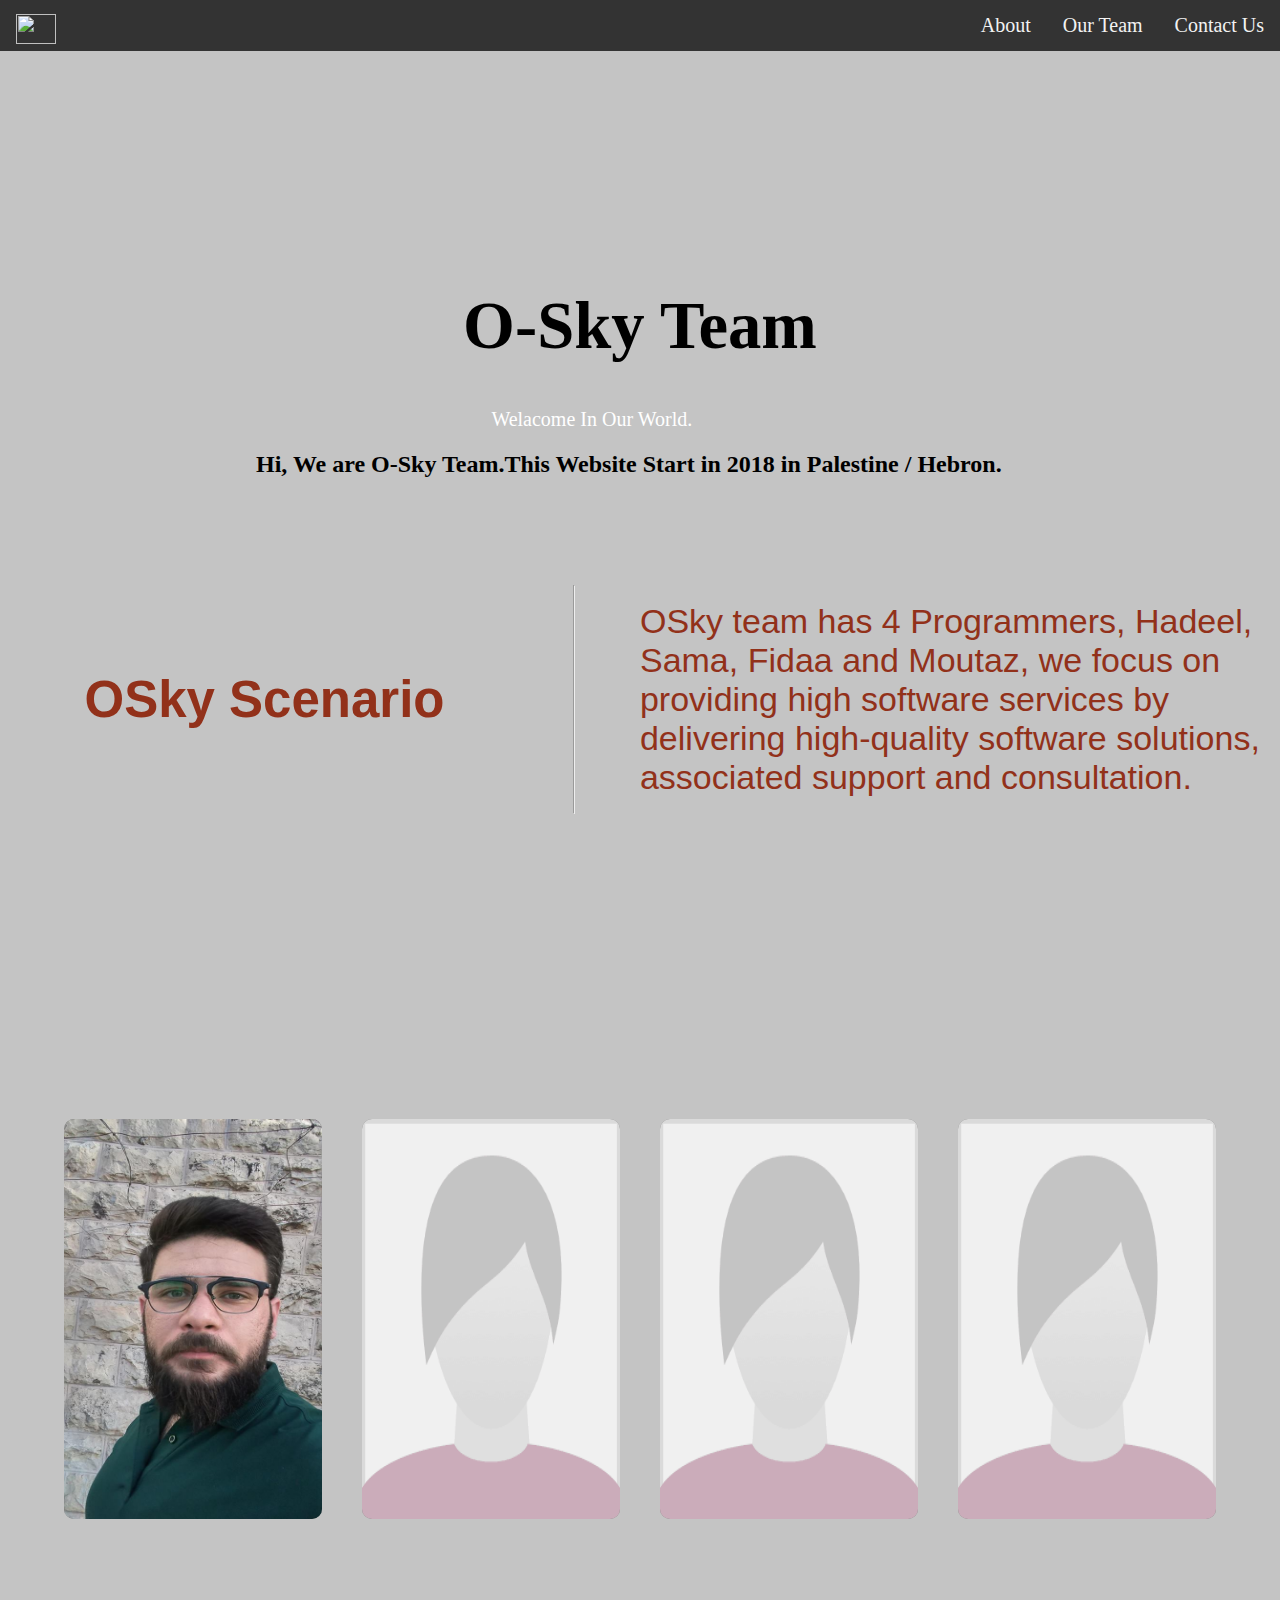
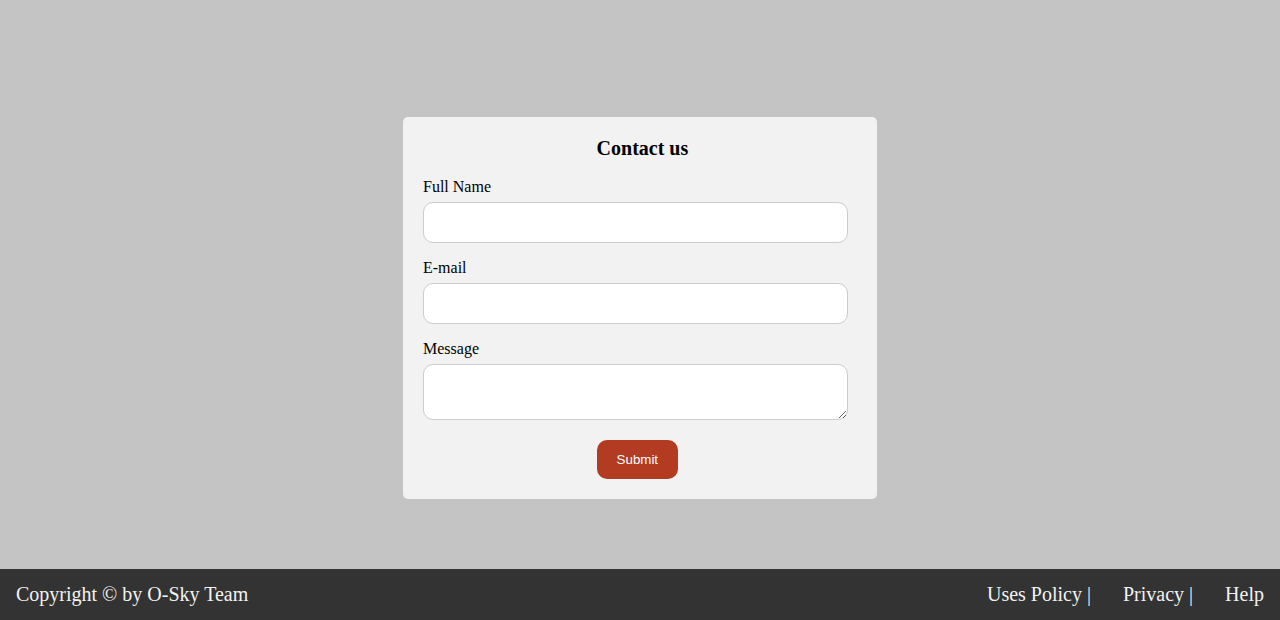
==== commit 40c6fc54: "final work #15" ====
--- a/oSky.html
+++ b/oSky.html
@@ -1,202 +1,193 @@
 <!DOCTYPE html>
 <html>
-    <head>
-        <meta charset="utf-8">
-        <title title="OSky">OSky</title>
-		<link href="oSky.css" type="text/css" rel="stylesheet">
-		<!-- icon -->
-		<link rel="stylesheet" href="https://use.fontawesome.com/releases/v5.4.2/css/all.css" integrity="sha384-/rXc/GQVaYpyDdyxK+ecHPVYJSN9bmVFBvjA/9eOB+pb3F2w2N6fc5qB9Ew5yIns" crossorigin="anonymous">
+   <head>
+      <meta charset="utf-8">
+      <title title="OSky">OSky</title>
+      <link href="oSky.css" type="text/css" rel="stylesheet">
+      <!-- icon -->
+      <link rel="stylesheet" href="https://use.fontawesome.com/releases/v5.4.2/css/all.css" integrity="sha384-/rXc/GQVaYpyDdyxK+ecHPVYJSN9bmVFBvjA/9eOB+pb3F2w2N6fc5qB9Ew5yIns" crossorigin="anonymous">
+   </head>
+   <body>
+      <header>
+         <!-- start Nav -->
+         <link rel="stylesheet" href="oSky.css">
+         <nav>
+            <a href="#" id="logo">
+            <img height="30px" width="40px" src="http://www.clker.com/cliparts/F/m/7/6/7/D/akiko-olive-wreath-md.png">
+            </a>
+            <a href="#contact">Contact Us</a>
+            <a href="#team">Our Team</a>
+            <a href="#about">About</a>
+         </nav>
+         <!-- End Nav -->
+         <h1>O-Sky Team </h1>
+         <span>Welacome In Our World.</span>
+         <h2>
+            <!--  <a href="" class="typewrite" data-period="2000" data-type='[ "Hi, We are O-Sky Team.","This Website Start  in 2018 by Team in Palestine / Hebron.", "We are not the only ones, but we are always the butest, now Welacome In Our World."]'>
+               <span class="wrap"></span>
+               </a> -->
+            <a href="#">Hi, We are O-Sky Team.This Website Start  in 2018 in Palestine / Hebron.
+            </a>
+            <br>
+         </h2>
+      </header>
+      <!-- Start User Story Section -->
+      <section id="about">
+         <div class="paragraph-about">
+           <p>OSky team has 4 Programmers, Hadeel, Sama, Fidaa and Moutaz, we focus on providing high software services
+              by delivering high-quality software solutions, associated support and consultation.
+           </p>
+           <br>
+           <hr>
+           <h2> OSky Scenario </h2>
 
-    </head>
-    <body>
-    		<header>
-    		<!-- start Nav -->
-        	<link rel="stylesheet" href="oSky.css">
-    		<nav>
-    			<a href="#" id="logo">
-    				<img height="30px" width="40px" src="http://www.clker.com/cliparts/F/m/7/6/7/D/akiko-olive-wreath-md.png">
-    			</a>
-    			<a href="#contact">Contact Us</a>
-    			<a href="#team">Our Team</a>
-    			<a href="#about">About</a>
-    		</nav>
-    		<!-- End Nav -->
-    		<h1>O-Sky Team </h1>
-    		<span>Welacome In Our World.</span>
-    		<h2>
-             <!--  <a href="" class="typewrite" data-period="2000" data-type='[ "Hi, We are O-Sky Team.","This Website Start  in 2018 by Team in Palestine / Hebron.", "We are not the only ones, but we are always the butest, now Welacome In Our World."]'>
-                <span class="wrap"></span>
-              </a> -->
-              <a href="#">Hi, We are O-Sky Team.This Website Start  in 2018 in Palestine / Hebron.
-              	</a>
-              	<br>
-            </h2>
-			</header>
-
-			<!--===================
-         	== START TEAM PRO   ==
-        	=====================-->
-		 	<div class="container" id="team">
-
-				<!-----------------
-				 -- Start CARD 1 --
-				 ------------------>
-				<div class="card">
-					<!-- member 1 img -->
-					<div class="img-box">
-							<img src="36609924_1651386038303263_4784925719039836160_n.jpg" height="100%">
-					</div>
-
-					<!-- USER NAME & short paragraph -->
-					<div class="content">
-						<h2>Mutaz Mohtaseb <br> <span>BA</span></h2>
-						<p>I try my best to become on of the best full stack developer</p>
-
-					<!-- social media -->
-						<ul>
-							<!-- Github -->
-							<li><a href="https://github.com/alMutazBeAllah" target="_blank"><i class="fab fa-github"></i></a></li>
-							<!-- linkedin -->
-							<li><a href="https://www.linkedin.com/in/mutaz-mohtaseb-2738a0a8/" target="_blank"><i class="fab fa-linkedin"></i></a></li>
-							<!-- CodeWars -->
-							<li><a href="https://www.codewars.com/users/Mutaz" target="_blank"><img src="codewars.png" width="20px"></a></li>
-						</ul>
-				</div>
-				</div>
-				<!-----------------
-				 --  END CARD 1  --
-				 ------------------>
-				<!-----------------
-				 -- Start CARD 2 --
-				 ------------------>
-				<div class="card">
-
-					<!-- member 2 img -->
-					<div class="img-box">
-	<!-- change photo -->
-						 <img src="avatar-purple-t@2x.png" height="100%">
-					</div>
-
-					<!-- USER NAME & short paragraph -->
-					<div class="content">
-	<!-- change name & major -->
-						<h2>USER Name <br> <span>Major</span></h2>
-	<!-- change & write about you -->
-						<p>A web application that generates random text</p>
-
-					<!-- social media -->
-						<ul>
-	<!-- change social media -->
-							<!-- Github -->
-							<li><a href="#" target="_blank"><i class="fab fa-github"></i></a></li>
-							<!-- linkedin -->
-							<li><a href="#" target="_blank"><i class="fab fa-linkedin"></i></a></li>
-							<!-- CodeWars -->
-							<li><a href="#" target="_blank"><img src="codewars.png" width="20px"></a></li>
-						</ul>
-					</div>
-				</div>
-				<!------------------
-				 --   END CARD 2  --
-				 ------------------->
-				<!-----------------
-				 -- Start CARD 3 --
-				 ------------------>
-				<div class="card">
-
-					<!-- member 3 img -->
-					<div class="img-box">
-	<!-- change photo -->
-						<img src="avatar-purple-t@2x.png" height="100%">                </div>
-
-					<!-- USER NAME & short paragraph -->
-					<div class="content">
-	<!-- change name & major -->
-						<h2>USER Name <br> <span>Major</span></h2>
-	<!-- change & write about you -->
-						<p>A web application that generates random text</p>
-
-					<!-- social media -->
-						<ul>
-	<!-- change social media -->
-							<!-- Github -->
-							<li><a href="#" target="_blank"><i class="fab fa-github"></i></a></li>
-							<!-- linkedin -->
-							<li><a href="#" target="_blank"><i class="fab fa-linkedin"></i></a></li>
-							<!-- CodeWars -->
-							<li><a href="#" target="_blank"><img src="codewars.png" width="20px"></a></li>
-						</ul>
-					</div>
-				</div>
-				<!------------------
-				 --   END CARD 3  --
-				 ------------------->
-				<!-----------------
-				 -- Start CARD 4 --
-				 ------------------>
-				<div class="card">
-
-				   <!-- member 4 img -->
-				   <div class="img-box">
-	<!-- change photo -->
-						 <img src="avatar-purple-t@2x.png" height="100%">            </div>
-
-				<!-- USER NAME & short paragraph -->
-				<div class="content">
-	<!-- change name & major -->
-					<h2>USER Name <br> <span>Major</span></h2>
-	<!-- change & write about you -->
-					<p>A web application that generates random text</p>
-
-				<!-- social media -->
-					<ul>
-	<!-- change social media -->
-						<!-- Github -->
-						<li><a href="#" target="_blank"><i class="fab fa-github"></i></a></li>
-						<!-- linkedin -->
-						<li><a href="#" target="_blank"><i class="fab fa-linkedin"></i></a></li>
-						<!-- CodeWars -->
-						<li><a href="#" target="_blank"><img src="codewars.png" width="20px"></a></li>
-					</ul>
-				</div>
-				</div>
-				<!------------------
-				 --   END CARD 4  --
-				 ------------------->
-			</div>
-			<!--===================
-			 ==  END  TEAM PRO   ==
-			 ====================-->
-
-    		<!-- Start contact Section -->
-    		<section id="contact">
-          <form class= "form-container">
-   <label id="contactHeader">Contact us</label><br><br>
-   Full Name<br><input type="text" required><br>
-   E-mail<br><input type="text" required><br>
-   Message<br><textarea></textarea><br>
-   <button type="submit" id="submitButton">Submit</button><br>
-
-   </form>
-    		</section>
-    		<!-- End contact Section  -->
-
-
-
-    		<!-- Start footer -->
-    		<footer>
-    			<nav>
-    				<a id="copyright" href="#">Copyright © by O-Sky Team</a>
-    				<a href="#">Help </a>
-    				<a href="#">Privacy | </a>
-    				<a href="#">Uses Policy | </a>
-    			</nav>
-
-
-
-    		</footer>
-    		<!-- End footer -->
-
-    <script src="oSky.js" type="text/javascript"></script>
-    </body>
+         </div>
+      </section>
+      <!--===================
+         == START TEAM PRO   ==
+         =====================-->
+      <div class="container" id="team">
+         <!-----------------
+            -- Start CARD 1 --
+            ------------------>
+         <div class="card">
+            <!-- member 1 img -->
+            <div class="img-box">
+               <img src="36609924_1651386038303263_4784925719039836160_n.jpg" height="100%">
+            </div>
+            <!-- USER NAME & short paragraph -->
+            <div class="content">
+               <h2>Mutaz Mohtaseb <br> <span>BA</span></h2>
+               <p>I try my best to become on of the best full stack developer</p>
+               <!-- social media -->
+               <ul>
+                  <!-- Github -->
+                  <li><a href="https://github.com/alMutazBeAllah" target="_blank"><i class="fab fa-github"></i></a></li>
+                  <!-- linkedin -->
+                  <li><a href="https://www.linkedin.com/in/mutaz-mohtaseb-2738a0a8/" target="_blank"><i class="fab fa-linkedin"></i></a></li>
+                  <!-- CodeWars -->
+                  <li><a href="https://www.codewars.com/users/Mutaz" target="_blank"><img src="codewars.png" width="20px"></a></li>
+               </ul>
+            </div>
+         </div>
+         <!-----------------
+            --  END CARD 1  --
+            ------------------>
+         <!-----------------
+            -- Start CARD 2 --
+            ------------------>
+         <div class="card">
+            <!-- member 2 img -->
+            <div class="img-box">
+               <!-- change photo -->
+               <img src="avatar-purple-t@2x.png" height="100%">
+            </div>
+            <!-- USER NAME & short paragraph -->
+            <div class="content">
+               <!-- change name & major -->
+               <h2>Fidaa Hersh <br> <span>Math</span></h2>
+               <!-- change & write about you -->
+               <p> All is Pass .</p>
+               <!-- social media -->
+               <ul>
+                  <!-- change social media -->
+                  <!-- Github -->
+                  <li><a href="https://github.com/fdo2" target="_blank"><i class="fab fa-github"></i></a></li>
+                  <!-- linkedin -->
+                  <li><a href="#" target="_blank"><i class="fab fa-linkedin"></i></a></li>
+                  <!-- CodeWars -->
+                  <li><a href="https://www.codewars.com/users/fdo2" target="_blank"><img src="codewars.png" width="20px"></a></li>
+               </ul>
+            </div>
+         </div>
+         <!------------------
+            --   END CARD 2  --
+            ------------------->
+         <!-----------------#
+            -- Start CARD 3 --
+            ------------------>
+         <div class="card">
+            <!-- member 3 img -->
+            <div class="img-box">
+               <!-- change photo -->
+               <img src="avatar-purple-t@2x.png" height="100%">
+            </div>
+            <!-- USER NAME & short paragraph -->
+            <div class="content">
+               <!-- change name & major -->
+               <h2>Hadeel Salamin <br> <span>CSE</span></h2>
+               <!-- change & write about you -->
+               <p> Te Sky is limit .</p>
+               <!-- social media -->
+               <ul>
+                  <!-- change social media -->
+                  <!-- Github -->
+                  <li><a href="https://github.com/Hadeel-Salamin" target="_blank"><i class="fab fa-github"></i></a></li>
+                  <!-- linkedin -->
+                  <li><a href="https://www.linkedin.com/in/hadeel-salamin" target="_blank"><i class="fab fa-linkedin"></i></a></li>
+                  <!-- CodeWars -->
+                  <li><a href="https://www.codewars.com/users/Hadeel-Salamin" target="_blank"><img src="codewars.png" width="20px"></a></li>
+               </ul>
+            </div>
+         </div>
+         <!------------------
+            --   END CARD 3  --
+            ------------------->
+         <!-----------------
+            -- Start CARD 4 --
+            ------------------>
+         <div class="card">
+            <!-- member 4 img -->
+            <div class="img-box">
+               <!-- change photo -->
+               <img src="avatar-purple-t@2x.png" height="100%">
+            </div>
+            <!-- USER NAME & short paragraph -->
+            <div class="content">
+               <!-- change name & major -->
+               <h2>Sama Amro <br> <span>IT</span></h2>
+               <!-- change & write about you -->
+               <p>My Life For Fun </p>A web application that generates random text
+               <!-- social media -->
+               <ul>
+                  <!-- change social media -->
+                  <!-- Github -->
+                  <li><a href="https://github.com/Samaamro20" target="_blank"><i class="fab fa-github"></i></a></li>
+                  <!-- linkedin -->
+                  <li><a href="https://www.linkedin.com/in/sama-amro-074aa6139/" target="_blank"><i class="fab fa-linkedin"></i></a></li>
+                  <!-- CodeWars -->
+                  <li><a href="https://www.codewars.com/users/sama-amro" target="_blank"><img src="codewars.png" width="20px"></a></li>
+               </ul>
+            </div>
+         </div>
+         <!------------------
+            --   END CARD 4  --
+            ------------------->
+      </div>
+      <!--===================
+         ==  END  TEAM PRO   ==
+         ====================-->
+      <!-- Start contact Section -->
+      <section id="contact">
+         <form class= "form-container">
+            <label id="contactHeader">Contact us</label><br><br>
+            Full Name<br><input type="text" required><br>
+            E-mail<br><input type="text" required><br>
+            Message<br><textarea></textarea><br>
+            <button type="submit" id="submitButton">Submit</button><br>
+         </form>
+      </section>
+      <!-- End contact Section  -->
+      <!-- Start footer -->
+      <footer>
+         <nav>
+            <a id="copyright" href="#">Copyright © by O-Sky Team</a>
+            <a href="#">Help </a>
+            <a href="#">Privacy | </a>
+            <a href="#">Uses Policy | </a>
+         </nav>
+      </footer>
+      <!-- End footer -->
+      <script src="oSky.js" type="text/javascript"></script>
+   </body>
 </html>
--- a/oSky.css
+++ b/oSky.css
@@ -1,274 +1,276 @@
 body{
-    margin: 0;
-    padding: 0;
-    background: #c4c4c4;
-}
-nav{
-	overflow: hidden;
-    background-color: #333;
-}
-#logo{
-	float: left;
-	text-decoration: none;
-	height:15px;
-	width:30px;
-}
-#copyright{
-	text-decoration: none;
-	text-align: center;
-	float: left;
-		}
-nav a{
-	float: right;
-	text-decoration: none;
-	padding: 10px;
-	color: #f2f2f2;
-    text-align: center;
-    padding: 14px 16px;
-    font-size: 20px;
-    border-radius: 4px;
-}
-nav a:hover {
-  background-color: #ddd;
-  color: black;
-}
-nav a.active {
-  background-color: #4CAF50;
-  color: white;
-}
-header{
-	background-image: url(http://www.clker.com/cliparts/1/3/c/7/14523854441990438377orange-sky.jpg);
-	width: 100%;
-	background-repeat: no-repeat;
-	background-size:cover;
-	height: -webkit-fill-available;
-
-}
-h1{
-    text-align: center;
-    padding-top: 15%;
-    font-size: 50pt;
-    background-repeat: no-repeat;
-    background-size: cover;
-}
-h2 a{
-	text-decoration: none;
-	color: black;
-	text-align:center;
-	margin: 20%;
-	}
-span{
-	text-decoration: none;
-	color: black;
-	text-align:center;
-	margin:37%;
-	color: white;
-	padding:4px 5px;
-	border: none;
-	border-radius: 4px;
-	cursor: pointer;
-	font-size: 15pt;
-}
-section{
-    background-size:cover;
-    height: -webkit-fill-available;
-    margin: auto;
-}
-
-input[type=text], textarea{
-
-width: 90%;
-padding: 12px;
-border: 1px solid #ccc;
-border-radius: 10px;
-box-sizing: border-box;
-margin-top: 6px;
-margin-bottom: 16px;
-resize: vertical;
-}
-
-
-#submitButton{
-  background-color:  blue;
-  color: white;
-  padding: 12px 20px;
-  border: none;
-  border-radius: 10px;
-  cursor: pointer;
-}
-
-
-.form-container{
-  border-radius: 5px;
-  background-color: #f2f2f2;
-  padding: 20px;
-	width: 35%;
-	margin-top: 50px;
-	margin-bottom:50px;
-	margin-left: auto;
-	margin-right: auto;
-}
-@media only screen and (max-width: 600px) {
-    .form-container{
-        width: 100%
-}
-}
-
-#contactHeader {
-	font-size: 20px;
-	font-weight: bold;
-}
-
+     margin: 0;
+     padding: 0;
+     background: #c4c4c4;
+}
+ nav{
+     overflow: hidden;
+     background-color: #333;
+}
+ #logo{
+     float: left;
+     text-decoration: none;
+     height:15px;
+     width:30px;
+}
+ #copyright{
+     text-decoration: none;
+     text-align: center;
+     float: left;
+}
+ nav a{
+     float: right;
+     text-decoration: none;
+     padding: 10px;
+     color: #f2f2f2;
+     text-align: center;
+     padding: 14px 16px;
+     font-size: 20px;
+     border-radius: 4px;
+}
+ nav a:hover {
+     background-color: #ddd;
+     color: black;
+}
+ nav a.active {
+     background-color: #4CAF50;
+     color: white;
+}
+ header{
+     background-image: url(http://www.clker.com/cliparts/1/3/c/7/14523854441990438377orange-sky.jpg);
+     width: 100%;
+     background-repeat: no-repeat;
+     background-size:cover;
+     height: -webkit-fill-available;
+}
+ h1{
+     text-align: center;
+     padding-top: 15%;
+     font-size: 50pt;
+     background-repeat: no-repeat;
+     background-size: cover;
+}
+ h2 a{
+     text-decoration: none;
+     color: black;
+     text-align:center;
+     margin: 20%;
+}
+ span{
+     text-decoration: none;
+     color: black;
+     text-align:center;
+     margin:38%;
+     color: white;
+     padding:4px 5px;
+     border: none;
+     border-radius: 4px;
+     cursor: pointer;
+     font-size: 15pt;
+}
+ section{
+     background-size:cover;
+     height: -webkit-fill-available;
+     margin: auto;
+     padding: 20px;
+}
+ input[type=text], textarea{
+     width: 98%;
+     padding: 12px;
+     border: 1px solid #ccc;
+     border-radius: 10px;
+     box-sizing: border-box;
+     margin-top: 6px;
+     margin-bottom: 16px;
+     resize: vertical;
+}
+ #submitButton{
+     background-color: #b23b22;
+     color: white;
+     padding: 12px 20px;
+     border: none;
+     border-radius: 10px;
+     cursor: pointer;
+     margin-left:40%;
+}
+ .form-container{
+     border-radius: 5px;
+     background-color: #f2f2f2;
+     padding: 20px;
+     width: 35%;
+     margin-top: 50px;
+     margin-bottom:50px;
+     margin-left: auto;
+     margin-right: auto;
+}
+ @media only screen and (max-width: 600px) {
+     .form-container{
+         width: 100%
+    }
+}
+ #contactHeader {
+     font-size: 20px;
+     font-weight: bold;
+     margin-left: 40%;
+}
 /*START USER STORies*/
-.paragraph-about{
-	width: 100%;
-	high: auto;
-	text-align: center;
-	color: blue;
-	font-size: 34px;
-	padding-top: 50px;
-	padding-bottom: 100px;
-	margin-bottom: 0;
+ .paragraph-about{
+     width: 100%;
+     high: auto;
+     text-align: center;
+     color: blue;
+     font-size: 34px;
+     padding-top: 50px;
+     padding-bottom: 100px;
+     margin-bottom: 0;
 }
 /*END USER STORies*/
-
-/*##################
-## START TEAM PRO ##
-##################*/
-
+/*################## ## START TEAM PRO ## ##################*/
 /*Start MIN container*/
-.container{
-    position: relative;
-    width:90%;
-    height: auto;
-    margin: 40px auto 0;
-    display: grid;
-    grid-template: 1fr 1fr 1fr 1fr;
-    grid-auto-rows: 400px;
-    grid-gap: 40px;
-    
-}
-@media screen and (min-width:700px){
-    .container{
-    display: grid;
-    grid-template-columns: 1fr 1fr 1fr 1fr;
-    grid-auto-rows: 400px;
-    grid-gap: 40px;
+ .container{
+     position: relative;
+     width:90%;
+     height: auto;
+     margin: 40px auto 0;
+     display: grid;
+     grid-template: 1fr 1fr 1fr 1fr;
+     grid-auto-rows: 400px;
+     grid-gap: 40px;
+     padding-top: 10%;
+     padding-bottom: 10%;
+}
+ @media screen and (min-width:700px){
+     .container{
+         display: grid;
+         grid-template-columns: 1fr 1fr 1fr 1fr;
+         grid-auto-rows: 400px;
+         grid-gap: 40px;
     }
 }
-
 /*Start MIN card */
-.container .card{
-    position: inherit;
-    background: gray;
-    overflow: hidden;
-    border-radius: 10px;
-    transition: 0.5s;
-}
-
-
+ .container .card{
+     position: inherit;
+     background: gray;
+     overflow: hidden;
+     border-radius: 10px;
+     transition: 0.5s;
+}
 /* card hover */
-.container .card:hover{
-    transform: translateY(-20px);
-}
-
+ .container .card:hover{
+     transform: translateY(-20px);
+}
 /* Start img-box "img div" */
-.container .card .img-box{
-    position: absolute;
-    top: 0;
-    left: 0;
-    width: 100%;
-    height: 100%;
-    transition: 0.5s;
-}
-
+ .container .card .img-box{
+     position: absolute;
+     top: 0;
+     left: 0;
+     width: 100%;
+     height: 100%;
+     transition: 0.5s;
+}
 /* img-box hover*/
-.container .card:hover .img-box{
-opacity: 0.5;
+ .container .card:hover .img-box{
+     opacity: 0.5;
 }
 /* img size */
-.container .card .img-box img{
-    width: 100%;
-
-}
-
+ .container .card .img-box img{
+     width: 100%;
+}
 /* Start content */
-.container .card .content{
-    position: absolute;
-    width: 100%;
-    height: 60%;
-    bottom: -100%;
-    padding: 0;
-    padding-top: 10px;      /*padding btween top and text */
-    box-sizing: border-box;
-    text-align: center;
-    transition: 0.5s;
-}
-
-/* content  hover */
-.container .card:hover .content{
-    bottom: 0;
-}
-
-/* content  effect */
-.container .card:nth-child(1) .content{
-    background: linear-gradient(0deg, orange, transparent);
-}
-.container .card:nth-child(2) .content{
-    background: linear-gradient(0deg, orange, transparent);
-}
-.container .card:nth-child(3) .content{
-    background: linear-gradient(0deg, orange, transparent);
-}
-.container .card:nth-child(4) .content{
-    background: linear-gradient(0deg, orange, transparent);
-}
-
+ .container .card .content{
+     position: absolute;
+     width: 100%;
+     height: 60%;
+     bottom: -100%;
+     padding: 0;
+     padding-top: 10px;
+    /*padding btween top and text */
+     box-sizing: border-box;
+     text-align: center;
+     transition: 0.5s;
+}
+/* content hover */
+ .container .card:hover .content{
+     bottom: 0;
+}
+/* content effect */
+ .container .card:nth-child(1) .content{
+     background: linear-gradient(0deg, orange, transparent);
+}
+ .container .card:nth-child(2) .content{
+     background: linear-gradient(0deg, orange, transparent);
+}
+ .container .card:nth-child(3) .content{
+     background: linear-gradient(0deg, orange, transparent);
+}
+ .container .card:nth-child(4) .content{
+     background: linear-gradient(0deg, orange, transparent);
+}
 /* header text "user name" */
-.container .card .content h2{
-    margin: 0 0 10px;
-    padding: 0;
-    color: white;
-    font-size: 24px;
-}
-
+ .container .card .content h2{
+     margin: 0 0 10px;
+     padding: 0;
+     color: white;
+     font-size: 24px;
+}
 /* header text "major" */
-.container .card .content h2 span{
-    color:rgb(228, 214, 15);
-    font-size: 20px;
-}
-
+ .container .card .content h2 span{
+     color:rgb(228, 214, 15);
+     font-size: 20px;
+}
 /* paragraph text */
-.container .card .content p{
-    margin: 0;
-    padding: 0;
-    color: white;
-    font-size: 20px;
-}
-
+ .container .card .content p{
+     margin: 0;
+     padding: 0;
+     color: white;
+     font-size: 20px;
+}
 /* min list */
-.container .card .content ul{
-    display: flex;
-    margin: 20px 0 0;
-    padding: 0;
-    align-items: center;
-    justify-content: center;
-}
-
+ .container .card .content ul{
+     display: flex;
+     margin: 20px 0 0;
+     padding: 0;
+     align-items: center;
+     justify-content: center;
+}
 /* chiled list */
-.container .card .content ul li{
-    list-style: none;
-}
-
+ .container .card .content ul li{
+     list-style: none;
+}
 /* list anchor */
-.container .card .content ul a{
-    color: #fff;
-    padding: 0 10px;
-    font-size: 22px;
-    transition: 0.5s;
-}
-
-
-/*##################
-##  END TEAM PRO  ##
-##################*/
+ .container .card .content ul a{
+     color: #fff;
+     padding: 0 10px;
+     font-size: 22px;
+     transition: 0.5s;
+}
+/*################## ## END TEAM PRO ## ##################*/
+ .paragraph-about{
+     width: 100%;
+     high: auto;
+     text-align: left;
+     color: #92311a;
+     font-size: 34px;
+     padding-top: 50px;
+     padding-bottom: 100px;
+     margin-bottom: 0;
+     font-family: 'Josefin Sans', sans-serif;
+     display: flex;
+     justify-content: center;
+     flex-direction: row-reverse;
+    /* border: 3px solid red;
+     */
+}
+ .paragraph-about p{
+     width: 50%;
+}
+ .paragraph-about img{
+     width: auto;
+     height: 100%;
+     border: 2px solid pink;
+     resize: both;
+}
+#about h2{
+  text-align: center;
+  margin: auto;
+}
--- a/oSky.css
+++ b/oSky.css
@@ -1,274 +1,276 @@
 body{
-    margin: 0;
-    padding: 0;
-    background: #c4c4c4;
-}
-nav{
-	overflow: hidden;
-    background-color: #333;
-}
-#logo{
-	float: left;
-	text-decoration: none;
-	height:15px;
-	width:30px;
-}
-#copyright{
-	text-decoration: none;
-	text-align: center;
-	float: left;
-		}
-nav a{
-	float: right;
-	text-decoration: none;
-	padding: 10px;
-	color: #f2f2f2;
-    text-align: center;
-    padding: 14px 16px;
-    font-size: 20px;
-    border-radius: 4px;
-}
-nav a:hover {
-  background-color: #ddd;
-  color: black;
-}
-nav a.active {
-  background-color: #4CAF50;
-  color: white;
-}
-header{
-	background-image: url(http://www.clker.com/cliparts/1/3/c/7/14523854441990438377orange-sky.jpg);
-	width: 100%;
-	background-repeat: no-repeat;
-	background-size:cover;
-	height: -webkit-fill-available;
-
-}
-h1{
-    text-align: center;
-    padding-top: 15%;
-    font-size: 50pt;
-    background-repeat: no-repeat;
-    background-size: cover;
-}
-h2 a{
-	text-decoration: none;
-	color: black;
-	text-align:center;
-	margin: 20%;
-	}
-span{
-	text-decoration: none;
-	color: black;
-	text-align:center;
-	margin:37%;
-	color: white;
-	padding:4px 5px;
-	border: none;
-	border-radius: 4px;
-	cursor: pointer;
-	font-size: 15pt;
-}
-section{
-    background-size:cover;
-    height: -webkit-fill-available;
-    margin: auto;
-}
-
-input[type=text], textarea{
-
-width: 90%;
-padding: 12px;
-border: 1px solid #ccc;
-border-radius: 10px;
-box-sizing: border-box;
-margin-top: 6px;
-margin-bottom: 16px;
-resize: vertical;
-}
-
-
-#submitButton{
-  background-color:  blue;
-  color: white;
-  padding: 12px 20px;
-  border: none;
-  border-radius: 10px;
-  cursor: pointer;
-}
-
-
-.form-container{
-  border-radius: 5px;
-  background-color: #f2f2f2;
-  padding: 20px;
-	width: 35%;
-	margin-top: 50px;
-	margin-bottom:50px;
-	margin-left: auto;
-	margin-right: auto;
-}
-@media only screen and (max-width: 600px) {
-    .form-container{
-        width: 100%
-}
-}
-
-#contactHeader {
-	font-size: 20px;
-	font-weight: bold;
-}
-
+     margin: 0;
+     padding: 0;
+     background: #c4c4c4;
+}
+ nav{
+     overflow: hidden;
+     background-color: #333;
+}
+ #logo{
+     float: left;
+     text-decoration: none;
+     height:15px;
+     width:30px;
+}
+ #copyright{
+     text-decoration: none;
+     text-align: center;
+     float: left;
+}
+ nav a{
+     float: right;
+     text-decoration: none;
+     padding: 10px;
+     color: #f2f2f2;
+     text-align: center;
+     padding: 14px 16px;
+     font-size: 20px;
+     border-radius: 4px;
+}
+ nav a:hover {
+     background-color: #ddd;
+     color: black;
+}
+ nav a.active {
+     background-color: #4CAF50;
+     color: white;
+}
+ header{
+     background-image: url(http://www.clker.com/cliparts/1/3/c/7/14523854441990438377orange-sky.jpg);
+     width: 100%;
+     background-repeat: no-repeat;
+     background-size:cover;
+     height: -webkit-fill-available;
+}
+ h1{
+     text-align: center;
+     padding-top: 15%;
+     font-size: 50pt;
+     background-repeat: no-repeat;
+     background-size: cover;
+}
+ h2 a{
+     text-decoration: none;
+     color: black;
+     text-align:center;
+     margin: 20%;
+}
+ span{
+     text-decoration: none;
+     color: black;
+     text-align:center;
+     margin:38%;
+     color: white;
+     padding:4px 5px;
+     border: none;
+     border-radius: 4px;
+     cursor: pointer;
+     font-size: 15pt;
+}
+ section{
+     background-size:cover;
+     height: -webkit-fill-available;
+     margin: auto;
+     padding: 20px;
+}
+ input[type=text], textarea{
+     width: 98%;
+     padding: 12px;
+     border: 1px solid #ccc;
+     border-radius: 10px;
+     box-sizing: border-box;
+     margin-top: 6px;
+     margin-bottom: 16px;
+     resize: vertical;
+}
+ #submitButton{
+     background-color: #b23b22;
+     color: white;
+     padding: 12px 20px;
+     border: none;
+     border-radius: 10px;
+     cursor: pointer;
+     margin-left:40%;
+}
+ .form-container{
+     border-radius: 5px;
+     background-color: #f2f2f2;
+     padding: 20px;
+     width: 35%;
+     margin-top: 50px;
+     margin-bottom:50px;
+     margin-left: auto;
+     margin-right: auto;
+}
+ @media only screen and (max-width: 600px) {
+     .form-container{
+         width: 100%
+    }
+}
+ #contactHeader {
+     font-size: 20px;
+     font-weight: bold;
+     margin-left: 40%;
+}
 /*START USER STORies*/
-.paragraph-about{
-	width: 100%;
-	high: auto;
-	text-align: center;
-	color: blue;
-	font-size: 34px;
-	padding-top: 50px;
-	padding-bottom: 100px;
-	margin-bottom: 0;
+ .paragraph-about{
+     width: 100%;
+     high: auto;
+     text-align: center;
+     color: blue;
+     font-size: 34px;
+     padding-top: 50px;
+     padding-bottom: 100px;
+     margin-bottom: 0;
 }
 /*END USER STORies*/
-
-/*##################
-## START TEAM PRO ##
-##################*/
-
+/*################## ## START TEAM PRO ## ##################*/
 /*Start MIN container*/
-.container{
-    position: relative;
-    width:90%;
-    height: auto;
-    margin: 40px auto 0;
-    display: grid;
-    grid-template: 1fr 1fr 1fr 1fr;
-    grid-auto-rows: 400px;
-    grid-gap: 40px;
-    
-}
-@media screen and (min-width:700px){
-    .container{
-    display: grid;
-    grid-template-columns: 1fr 1fr 1fr 1fr;
-    grid-auto-rows: 400px;
-    grid-gap: 40px;
+ .container{
+     position: relative;
+     width:90%;
+     height: auto;
+     margin: 40px auto 0;
+     display: grid;
+     grid-template: 1fr 1fr 1fr 1fr;
+     grid-auto-rows: 400px;
+     grid-gap: 40px;
+     padding-top: 10%;
+     padding-bottom: 10%;
+}
+ @media screen and (min-width:700px){
+     .container{
+         display: grid;
+         grid-template-columns: 1fr 1fr 1fr 1fr;
+         grid-auto-rows: 400px;
+         grid-gap: 40px;
     }
 }
-
 /*Start MIN card */
-.container .card{
-    position: inherit;
-    background: gray;
-    overflow: hidden;
-    border-radius: 10px;
-    transition: 0.5s;
-}
-
-
+ .container .card{
+     position: inherit;
+     background: gray;
+     overflow: hidden;
+     border-radius: 10px;
+     transition: 0.5s;
+}
 /* card hover */
-.container .card:hover{
-    transform: translateY(-20px);
-}
-
+ .container .card:hover{
+     transform: translateY(-20px);
+}
 /* Start img-box "img div" */
-.container .card .img-box{
-    position: absolute;
-    top: 0;
-    left: 0;
-    width: 100%;
-    height: 100%;
-    transition: 0.5s;
-}
-
+ .container .card .img-box{
+     position: absolute;
+     top: 0;
+     left: 0;
+     width: 100%;
+     height: 100%;
+     transition: 0.5s;
+}
 /* img-box hover*/
-.container .card:hover .img-box{
-opacity: 0.5;
+ .container .card:hover .img-box{
+     opacity: 0.5;
 }
 /* img size */
-.container .card .img-box img{
-    width: 100%;
-
-}
-
+ .container .card .img-box img{
+     width: 100%;
+}
 /* Start content */
-.container .card .content{
-    position: absolute;
-    width: 100%;
-    height: 60%;
-    bottom: -100%;
-    padding: 0;
-    padding-top: 10px;      /*padding btween top and text */
-    box-sizing: border-box;
-    text-align: center;
-    transition: 0.5s;
-}
-
-/* content  hover */
-.container .card:hover .content{
-    bottom: 0;
-}
-
-/* content  effect */
-.container .card:nth-child(1) .content{
-    background: linear-gradient(0deg, orange, transparent);
-}
-.container .card:nth-child(2) .content{
-    background: linear-gradient(0deg, orange, transparent);
-}
-.container .card:nth-child(3) .content{
-    background: linear-gradient(0deg, orange, transparent);
-}
-.container .card:nth-child(4) .content{
-    background: linear-gradient(0deg, orange, transparent);
-}
-
+ .container .card .content{
+     position: absolute;
+     width: 100%;
+     height: 60%;
+     bottom: -100%;
+     padding: 0;
+     padding-top: 10px;
+    /*padding btween top and text */
+     box-sizing: border-box;
+     text-align: center;
+     transition: 0.5s;
+}
+/* content hover */
+ .container .card:hover .content{
+     bottom: 0;
+}
+/* content effect */
+ .container .card:nth-child(1) .content{
+     background: linear-gradient(0deg, orange, transparent);
+}
+ .container .card:nth-child(2) .content{
+     background: linear-gradient(0deg, orange, transparent);
+}
+ .container .card:nth-child(3) .content{
+     background: linear-gradient(0deg, orange, transparent);
+}
+ .container .card:nth-child(4) .content{
+     background: linear-gradient(0deg, orange, transparent);
+}
 /* header text "user name" */
-.container .card .content h2{
-    margin: 0 0 10px;
-    padding: 0;
-    color: white;
-    font-size: 24px;
-}
-
+ .container .card .content h2{
+     margin: 0 0 10px;
+     padding: 0;
+     color: white;
+     font-size: 24px;
+}
 /* header text "major" */
-.container .card .content h2 span{
-    color:rgb(228, 214, 15);
-    font-size: 20px;
-}
-
+ .container .card .content h2 span{
+     color:rgb(228, 214, 15);
+     font-size: 20px;
+}
 /* paragraph text */
-.container .card .content p{
-    margin: 0;
-    padding: 0;
-    color: white;
-    font-size: 20px;
-}
-
+ .container .card .content p{
+     margin: 0;
+     padding: 0;
+     color: white;
+     font-size: 20px;
+}
 /* min list */
-.container .card .content ul{
-    display: flex;
-    margin: 20px 0 0;
-    padding: 0;
-    align-items: center;
-    justify-content: center;
-}
-
+ .container .card .content ul{
+     display: flex;
+     margin: 20px 0 0;
+     padding: 0;
+     align-items: center;
+     justify-content: center;
+}
 /* chiled list */
-.container .card .content ul li{
-    list-style: none;
-}
-
+ .container .card .content ul li{
+     list-style: none;
+}
 /* list anchor */
-.container .card .content ul a{
-    color: #fff;
-    padding: 0 10px;
-    font-size: 22px;
-    transition: 0.5s;
-}
-
-
-/*##################
-##  END TEAM PRO  ##
-##################*/
+ .container .card .content ul a{
+     color: #fff;
+     padding: 0 10px;
+     font-size: 22px;
+     transition: 0.5s;
+}
+/*################## ## END TEAM PRO ## ##################*/
+ .paragraph-about{
+     width: 100%;
+     high: auto;
+     text-align: left;
+     color: #92311a;
+     font-size: 34px;
+     padding-top: 50px;
+     padding-bottom: 100px;
+     margin-bottom: 0;
+     font-family: 'Josefin Sans', sans-serif;
+     display: flex;
+     justify-content: center;
+     flex-direction: row-reverse;
+    /* border: 3px solid red;
+     */
+}
+ .paragraph-about p{
+     width: 50%;
+}
+ .paragraph-about img{
+     width: auto;
+     height: 100%;
+     border: 2px solid pink;
+     resize: both;
+}
+#about h2{
+  text-align: center;
+  margin: auto;
+}
